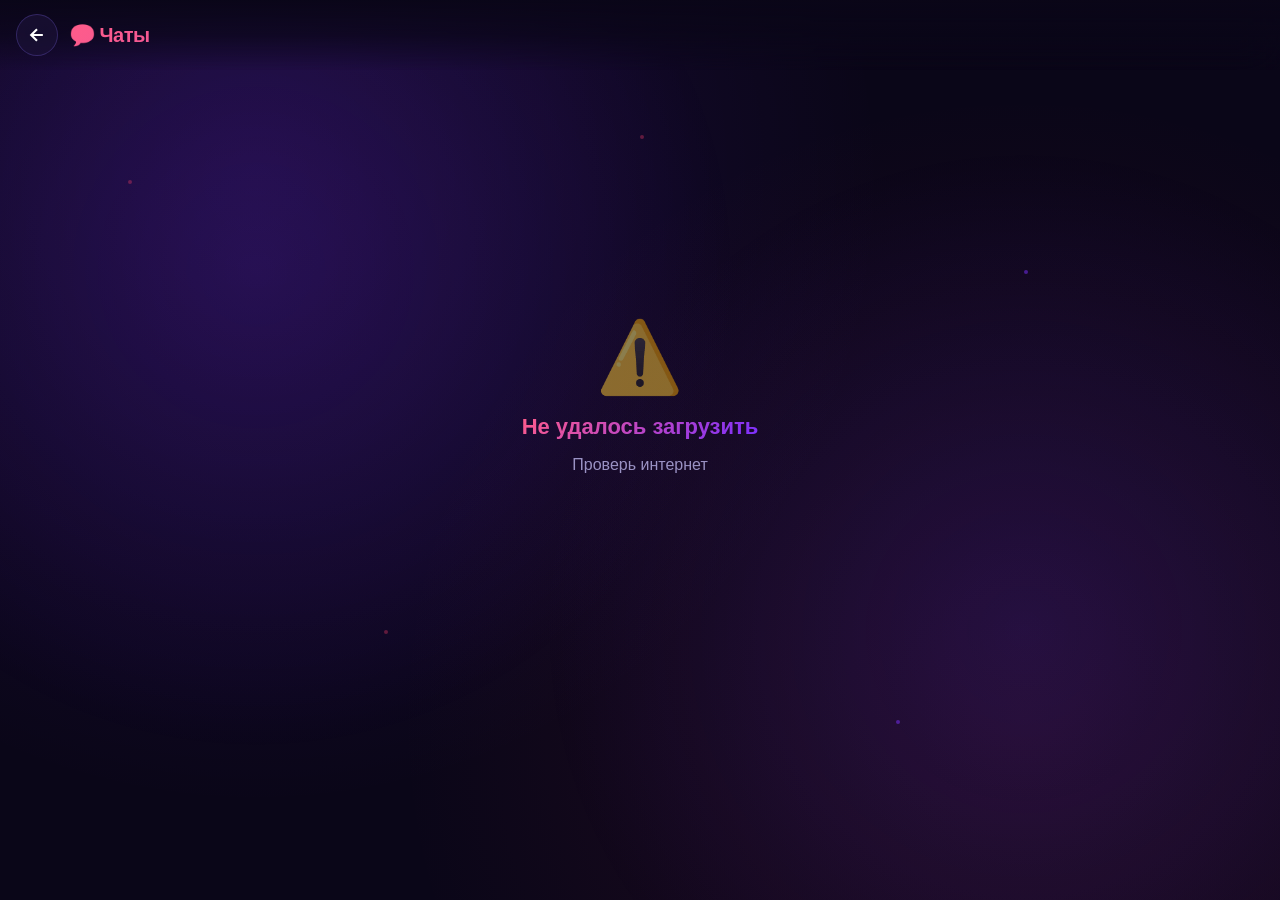
==== chats.html @ b881b9ac "Update chats.html" ====
<!DOCTYPE html>
<html lang="ru">
<head>
    <meta charset="UTF-8">
    <meta name="viewport" content="width=device-width, initial-scale=1.0, maximum-scale=1.0, user-scalable=no">
    <meta name="theme-color" content="#0a0618">
    <meta http-equiv="Cache-Control" content="no-cache, no-store, must-revalidate">
    <title>Ember — Чаты</title>
    <script src="https://telegram.org/js/telegram-web-app.js"></script>
    <link rel="stylesheet" href="style.css">
    <style>
        * { box-sizing: border-box; }
        html, body { padding: 0; margin: 0; overflow: hidden; height: 100%; }
        body {
            font-family: -apple-system, BlinkMacSystemFont, 'SF Pro Display', 'Segoe UI', sans-serif;
            background: radial-gradient(circle at 20% 20%, rgba(123, 47, 255, 0.15), transparent 50%),
                        radial-gradient(circle at 80% 80%, rgba(217, 56, 94, 0.12), transparent 50%),
                        #0a0618;
            color: #fff;
        }
        .bg-particles { position: fixed; inset: 0; pointer-events: none; z-index: 0; overflow: hidden; }
        .bg-particles span {
            position: absolute; width: 4px; height: 4px; border-radius: 50%;
            background: rgba(217, 56, 94, 0.4);
            animation: floatParticle 15s infinite ease-in-out;
        }
        .bg-particles span:nth-child(1) { left: 10%; top: 20%; }
        .bg-particles span:nth-child(2) { left: 80%; top: 30%; animation-delay: 3s; background: rgba(123, 47, 255, 0.5); }
        .bg-particles span:nth-child(3) { left: 30%; top: 70%; animation-delay: 6s; }
        .bg-particles span:nth-child(4) { left: 70%; top: 80%; animation-delay: 9s; background: rgba(123, 47, 255, 0.5); }
        .bg-particles span:nth-child(5) { left: 50%; top: 15%; animation-delay: 12s; }
        @keyframes floatParticle {
            0%, 100% { transform: translate(0, 0) scale(1); opacity: 0.3; }
            50% { transform: translate(30px, -40px) scale(1.5); opacity: 0.8; }
        }
        .chat-header {
            position: fixed; top: 0; left: 0; right: 0;
            padding: 14px 16px;
            background: linear-gradient(180deg, rgba(10,6,24,0.98), rgba(10,6,24,0.7), transparent);
            backdrop-filter: blur(20px);
            z-index: 10; display: flex; align-items: center; gap: 12px; min-height: 66px;
        }
        .chat-back {
            width: 42px; height: 42px; border-radius: 50%;
            background: rgba(30, 20, 60, 0.6);
            backdrop-filter: blur(20px);
            border: 1px solid rgba(120, 100, 220, 0.3);
            display: flex; align-items: center; justify-content: center;
            cursor: pointer; color: #fff; flex-shrink: 0;
            transition: all 0.3s cubic-bezier(0.4, 0, 0.2, 1);
        }
        .chat-back:hover {
            transform: scale(1.1);
            background: rgba(45, 30, 85, 0.8);
            border-color: rgba(217, 56, 94, 0.6);
            box-shadow: 0 0 20px rgba(217, 56, 94, 0.4);
        }
        .chat-back svg { width: 20px; height: 20px; stroke: #fff; stroke-width: 2.5; fill: none; }
        .chat-title {
            font-size: 20px; font-weight: 800; letter-spacing: -0.5px; flex: 1;
            background: linear-gradient(135deg, #ff5c8a, #7b2fff, #a855f7);
            background-size: 200% 200%;
            -webkit-background-clip: text; -webkit-text-fill-color: transparent; background-clip: text;
            animation: gradientShift 3s ease infinite;
        }
        @keyframes gradientShift {
            0%, 100% { background-position: 0% 50%; }
            50% { background-position: 100% 50%; }
        }
        .partner-info { display: flex; align-items: center; gap: 10px; flex: 1; min-width: 0; }
        .partner-avatar {
            width: 40px; height: 40px; border-radius: 50%; object-fit: cover;
            border: 2px solid rgba(217, 56, 94, 0.6);
            box-shadow: 0 0 15px rgba(217, 56, 94, 0.4); flex-shrink: 0;
        }
        .partner-name { font-size: 16px; font-weight: 700; color: #fff; white-space: nowrap; overflow: hidden; text-overflow: ellipsis; }
        .partner-status { font-size: 12px; color: #4a90e2; margin-top: 2px; }
        .chats-list { padding-top: 80px; padding-bottom: 20px; height: 100vh; overflow-y: auto; z-index: 1; position: relative; }
        .chats-list::-webkit-scrollbar { width: 4px; }
        .chats-list::-webkit-scrollbar-thumb { background: rgba(120, 100, 220, 0.3); border-radius: 4px; }
        .chat-item {
            display: flex; align-items: center; gap: 14px;
            padding: 14px 20px; cursor: pointer;
            transition: all 0.3s cubic-bezier(0.4, 0, 0.2, 1);
            border-bottom: 1px solid rgba(120, 100, 220, 0.08);
            animation: itemEnter 0.4s cubic-bezier(0.4, 0, 0.2, 1) backwards;
        }
        .chat-item:nth-child(1) { animation-delay: 0.05s; }
        .chat-item:nth-child(2) { animation-delay: 0.1s; }
        .chat-item:nth-child(3) { animation-delay: 0.15s; }
        @keyframes itemEnter {
            from { opacity: 0; transform: translateX(-20px); }
            to { opacity: 1; transform: translateX(0); }
        }
        .chat-item:hover {
            background: linear-gradient(90deg, rgba(45, 30, 85, 0.5), rgba(45, 30, 85, 0.2));
            transform: translateX(4px);
        }
        .chat-avatar-wrapper { position: relative; flex-shrink: 0; }
        .chat-avatar {
            width: 58px; height: 58px; border-radius: 50%; object-fit: cover;
            border: 2px solid rgba(217, 56, 94, 0.5);
            box-shadow: 0 0 15px rgba(217, 56, 94, 0.3);
            transition: transform 0.3s;
        }
        .chat-item:hover .chat-avatar {
            transform: scale(1.05);
            box-shadow: 0 0 25px rgba(217, 56, 94, 0.6);
        }
        .online-dot {
            position: absolute; bottom: 2px; right: 2px;
            width: 14px; height: 14px; background: #4ade80; border-radius: 50%;
            border: 2px solid #0a0618;
            box-shadow: 0 0 10px rgba(74, 222, 128, 0.8);
        }
        .chat-info { flex: 1; min-width: 0; }
        .chat-name {
            font-size: 16px; font-weight: 700; color: #fff; margin-bottom: 4px;
            white-space: nowrap; overflow: hidden; text-overflow: ellipsis;
        }
        .chat-preview { font-size: 13px; color: #9a92c4; white-space: nowrap; overflow: hidden; text-overflow: ellipsis; }
        .chat-preview.new { color: #ff5c8a; font-weight: 600; }
        .chat-meta { display: flex; flex-direction: column; align-items: flex-end; gap: 6px; flex-shrink: 0; }
        .chat-badge {
            background: linear-gradient(135deg, #d9385e, #a02040);
            color: #fff; border-radius: 12px; padding: 3px 9px;
            font-size: 12px; font-weight: 700; min-width: 24px; text-align: center;
            box-shadow: 0 2px 10px rgba(217, 56, 94, 0.6);
            animation: badgePulse 2s ease-in-out infinite;
        }
        @keyframes badgePulse {
            0%, 100% { box-shadow: 0 2px 10px rgba(217, 56, 94, 0.6); }
            50% { box-shadow: 0 2px 20px rgba(217, 56, 94, 1), 0 0 30px rgba(217, 56, 94, 0.5); }
        }
        .messages {
            position: fixed; top: 70px; bottom: 80px; left: 0; right: 0;
            overflow-y: auto; padding: 16px 20px;
            display: flex; flex-direction: column; gap: 8px; z-index: 1;
        }
        .messages::-webkit-scrollbar { width: 4px; }
        .messages::-webkit-scrollbar-thumb { background: rgba(120, 100, 220, 0.3); border-radius: 4px; }
        .message {
            max-width: 78%; padding: 11px 15px;
            border-radius: 18px; font-size: 15px; line-height: 1.45;
            word-wrap: break-word;
            animation: msgIn 0.3s cubic-bezier(0.4, 0, 0.2, 1);
            position: relative;
        }
        @keyframes msgIn {
            from { opacity: 0; transform: translateY(10px) scale(0.95); }
            to { opacity: 1; transform: translateY(0) scale(1); }
        }
        .message.me {
            align-self: flex-end;
            background: linear-gradient(135deg, #7b2fff, #d9385e);
            color: #fff; border-bottom-right-radius: 4px;
            box-shadow: 0 4px 15px rgba(123, 47, 255, 0.4);
        }
        .message.them {
            align-self: flex-start;
            background: rgba(30, 20, 60, 0.75);
            backdrop-filter: blur(10px);
            border: 1px solid rgba(120, 100, 220, 0.3);
            color: #fff; border-bottom-left-radius: 4px;
        }
        .message-time { font-size: 10px; opacity: 0.6; margin-top: 4px; text-align: right; }
        .input-bar {
            position: fixed; bottom: 0; left: 0; right: 0;
            padding: 12px 16px;
            padding-bottom: calc(12px + env(safe-area-inset-bottom));
            background: linear-gradient(180deg, transparent, rgba(10, 6, 24, 0.95) 20%);
            backdrop-filter: blur(20px);
            display: flex; gap: 10px; align-items: center; z-index: 10;
        }
        .input-bar input {
            flex: 1;
            background: rgba(30, 20, 60, 0.75);
            backdrop-filter: blur(20px);
            border: 1.5px solid rgba(120, 100, 220, 0.3);
            border-radius: 24px; padding: 13px 18px;
            color: #fff; font-size: 15px; font-family: inherit; outline: none;
            transition: all 0.3s;
        }
        .input-bar input:focus {
            border-color: #d9385e;
            background: rgba(45, 30, 85, 0.85);
            box-shadow: 0 0 0 4px rgba(217, 56, 94, 0.15), 0 0 25px rgba(123, 47, 255, 0.3);
        }
        .input-bar input::placeholder { color: #5a5580; }
        .send-btn {
            width: 48px; height: 48px; border-radius: 50%; border: none;
            background: linear-gradient(135deg, #7b2fff, #d9385e);
            color: #fff; font-size: 20px; cursor: pointer;
            display: flex; align-items: center; justify-content: center;
            box-shadow: 0 6px 20px rgba(123, 47, 255, 0.5);
            flex-shrink: 0;
            transition: all 0.2s cubic-bezier(0.4, 0, 0.2, 1);
            position: relative; overflow: hidden;
        }
        .send-btn::before {
            content: ''; position: absolute; inset: 0;
            background: linear-gradient(135deg, transparent, rgba(255,255,255,0.3), transparent);
            transform: translateX(-100%); transition: transform 0.5s;
        }
        .send-btn:hover::before { transform: translateX(100%); }
        .send-btn:hover { transform: scale(1.05); box-shadow: 0 8px 30px rgba(123, 47, 255, 0.7); }
        .send-btn:active { transform: scale(0.9); }
        .send-btn svg { width: 20px; height: 20px; fill: #fff; position: relative; z-index: 1; }
        .empty-chats {
            display: flex; flex-direction: column; align-items: center; justify-content: center;
            height: 70vh; color: #9a92c4; text-align: center; padding: 40px; gap: 16px;
            animation: fadeIn 0.5s;
        }
        @keyframes fadeIn { from { opacity: 0; } to { opacity: 1; } }
        .empty-chats-icon {
            font-size: 70px; opacity: 0.5;
            animation: pulseSlow 2s ease-in-out infinite;
        }
        @keyframes pulseSlow {
            0%, 100% { transform: scale(1); }
            50% { transform: scale(1.1); }
        }
        .empty-chats-title {
            font-size: 22px; color: #fff; font-weight: 700;
            background: linear-gradient(135deg, #ff5c8a, #7b2fff);
            -webkit-background-clip: text; -webkit-text-fill-color: transparent; background-clip: text;
        }
        .empty-chats-btn {
            margin-top: 16px; padding: 14px 28px;
            border: none; border-radius: 14px;
            background: linear-gradient(135deg, #7b2fff, #d9385e);
            color: #fff; font-size: 15px; font-weight: 600;
            font-family: inherit; cursor: pointer;
            box-shadow: 0 6px 25px rgba(123, 47, 255, 0.5);
            transition: all 0.3s;
        }
        .empty-chats-btn:hover { transform: translateY(-2px); box-shadow: 0 10px 35px rgba(123, 47, 255, 0.7); }
        .view { display: none; }
        .view.active { display: block; }
        .loading-chats {
            display: flex; flex-direction: column; align-items: center; justify-content: center;
            padding: 80px 20px; gap: 16px; color: #9a92c4;
        }
        .loading-spinner {
            width: 40px; height: 40px;
            border: 3px solid rgba(120, 100, 220, 0.2);
            border-top-color: #d9385e; border-radius: 50%;
            animation: spin 1s linear infinite;
        }
        @keyframes spin { to { transform: rotate(360deg); } }
    </style>
</head>
<body>

    <div class="bg-particles">
        <span></span><span></span><span></span><span></span><span></span>
    </div>

    <!-- ВИД 1: Список чатов -->
    <div class="view active" id="view-list">
        <div class="chat-header">
            <div class="chat-back" onclick="goBack()">
                <svg viewBox="0 0 24 24"><path d="M19 12H5M12 19l-7-7 7-7"/></svg>
            </div>
            <div class="chat-title">💬 Чаты</div>
        </div>
        <div class="chats-list" id="chatsList">
            <div class="loading-chats">
                <div class="loading-spinner"></div>
                <div>Загрузка...</div>
            </div>
        </div>
    </div>

    <!-- ВИД 2: Открытый чат -->
    <div class="view" id="view-chat">
        <div class="chat-header">
            <div class="chat-back" onclick="closeChat()">
                <svg viewBox="0 0 24 24"><path d="M19 12H5M12 19l-7-7 7-7"/></svg>
            </div>
            <div class="partner-info">
                <img id="partnerAvatar" class="partner-avatar" src="images/girl.png" alt="">
                <div style="min-width:0;">
                    <div class="partner-name" id="partnerName">Чат</div>
                    <div class="partner-status">в сети</div>
                </div>
            </div>
        </div>

        <div class="messages" id="messages"></div>

        <div class="input-bar">
            <input type="text" id="messageInput" placeholder="Сообщение..." autocomplete="off" onkeydown="if(event.key==='Enter')sendMessage()">
            <button class="send-btn" onclick="sendMessage()">
                <svg viewBox="0 0 24 24"><path d="M2.01 21L23 12 2.01 3 2 10l15 2-15 2z"/></svg>
            </button>
        </div>
    </div>

    <script>
        const API_URL = "https://backend-2tcl.onrender.com";
        let myId = null;
        let currentPartner = null;
        let pollInterval = null;

        function getTelegramId() {
            if (window.Telegram && window.Telegram.WebApp && window.Telegram.WebApp.initDataUnsafe) {
                const user = window.Telegram.WebApp.initDataUnsafe.user;
                if (user) return String(user.id);
            }
            let id = localStorage.getItem("emberTgId");
            if (!id) {
                id = "test_" + Math.random().toString(36).substr(2, 9);
                localStorage.setItem("emberTgId", id);
            }
            return id;
        }

        myId = getTelegramId();

        async function loadChatsList() {
            try {
                const res = await fetch(API_URL + "/api/matches?telegram_id=" + myId);
                const matches = await res.json();

                let unread = {};
                try {
                    const unreadRes = await fetch(API_URL + "/api/messages/unread?telegram_id=" + myId);
                    const unreadData = await unreadRes.json();
                    unreadData.forEach(u => unread[u.from_user] = u.count);
                } catch (e) { console.warn("Ошибка unread", e); }

                const list = document.getElementById("chatsList");

                if (!matches || matches.length === 0) {
                    list.innerHTML = `
                        <div class="empty-chats">
                            <div class="empty-chats-icon">💔</div>
                            <div class="empty-chats-title">Пока нет мэтчей</div>
                            <div>Открой Ember и найди кого-то!</div>
                            <button class="empty-chats-btn" onclick="location.href='feed.html'">🔥 Открыть ленту</button>
                        </div>
                    `;
                    return;
                }

                list.innerHTML = matches.map(m => {
                    const badge = unread[m.telegram_id] ? `<div class="chat-badge">${unread[m.telegram_id]}</div>` : "";
                    const previewClass = unread[m.telegram_id] ? "chat-preview new" : "chat-preview";
                    const previewText = unread[m.telegram_id] ? "Новое сообщение..." : "Нажми, чтобы открыть чат";
                    return `
                        <div class="chat-item" onclick="openChat('${m.telegram_id}', '${m.name}', '${m.age}', '${m.photo || ''}')">
                            <div class="chat-avatar-wrapper">
                                <img src="${m.photo || 'images/girl.png'}" class="chat-avatar" onerror="this.src='images/girl.png'">
                                <div class="online-dot"></div>
                            </div>
                            <div class="chat-info">
                                <div class="chat-name">${m.name}, ${m.age}</div>
                                <div class="${previewClass}">${previewText}</div>
                            </div>
                            <div class="chat-meta">${badge}</div>
                        </div>
                    `;
                }).join("");
            } catch (e) {
                console.error("Ошибка загрузки:", e);
                document.getElementById("chatsList").innerHTML = `
                    <div class="empty-chats">
                        <div class="empty-chats-icon">⚠️</div>
                        <div class="empty-chats-title">Не удалось загрузить</div>
                        <div>Проверь интернет</div>
                    </div>
                `;
            }
        }

        function openChat(partnerId, partnerName, partnerAge, partnerPhoto) {
            currentPartner = { id: partnerId, name: partnerName, age: partnerAge };
            document.getElementById("partnerName").innerText = `${partnerName}, ${partnerAge}`;
            document.getElementById("partnerAvatar").src = partnerPhoto || "images/girl.png";

            document.getElementById("view-list").classList.remove("active");
            document.getElementById("view-chat").classList.add("active");
            document.getElementById("messages").innerHTML = "";
            loadMessages();

            if (pollInterval) clearInterval(pollInterval);
            pollInterval = setInterval(loadMessages, 3000);
        }

        function closeChat() {
            if (pollInterval) clearInterval(pollInterval);
            currentPartner = null;
            document.getElementById("view-chat").classList.remove("active");
            document.getElementById("view-list").classList.add("active");
            loadChatsList();
        }

        function goBack() {
            window.location.href = "feed.html";
        }

        async function loadMessages() {
            if (!currentPartner) return;
            try {
                const res = await fetch(`${API_URL}/api/messages?user1=${myId}&user2=${currentPartner.id}`);
                const messages = await res.json();
                const container = document.getElementById("messages");
                const wasAtBottom = container.scrollHeight - container.scrollTop - container.clientHeight < 100;

                container.innerHTML = messages.map(m => {
                    const isMe = String(m.from_user) === String(myId);
                    const time = new Date(m.created_at).toLocaleTimeString("ru-RU", { hour: "2-digit", minute: "2-digit" });
                    return `
                        <div class="message ${isMe ? "me" : "them"}">
                            ${escapeHtml(m.text)}
                            <div class="message-time">${time}</div>
                        </div>
                    `;
                }).join("");

                if (wasAtBottom || messages.length <= 1) container.scrollTop = container.scrollHeight;
            } catch (e) { console.error("Ошибка загрузки:", e); }
        }

        async function sendMessage() {
            const input = document.getElementById("messageInput");
            const text = input.value.trim();
            if (!text || !currentPartner) return;
            input.value = "";

            const container = document.getElementById("messages");
            const time = new Date().toLocaleTimeString("ru-RU", { hour: "2-digit", minute: "2-digit" });
            container.insertAdjacentHTML("beforeend", `
                <div class="message me">
                    ${escapeHtml(text)}
                    <div class="message-time">${time}</div>
                </div>
            `);
            container.scrollTop = container.scrollHeight;

            try {
                await fetch(API_URL + "/api/messages", {
                    method: "POST",
                    headers: { "Content-Type": "application/json" },
                    body: JSON.stringify({ from_user: myId, to_user: currentPartner.id, text })
                });
                if (navigator.vibrate) navigator.vibrate(10);
            } catch (e) { console.error("Ошибка:", e); }
        }

        function escapeHtml(text) {
            const div = document.createElement("div");
            div.textContent = text;
            return div.innerHTML;
        }

        const urlParams = new URLSearchParams(window.location.search);
        const openId = urlParams.get("open");

        loadChatsList().then(() => {
            if (openId) {
                setTimeout(async () => {
                    try {
                        const res = await fetch(API_URL + "/api/matches?telegram_id=" + myId);
                        const matches = await res.json();
                        const partner = matches.find(m => String(m.telegram_id) === String(openId));
                        if (partner) openChat(partner.telegram_id, partner.name, partner.age, partner.photo);
                    } catch (e) { console.warn(e); }
                }, 300);
            }
        });
    </script>
</body>
</html>
---- style.css ----
* { margin: 0; padding: 0; box-sizing: border-box; -webkit-tap-highlight-color: transparent; }

:root {
    --bg: #0a0618;
    --card: rgba(30, 20, 60, 0.55);
    --card-hover: rgba(45, 30, 85, 0.7);
    --border: rgba(120, 100, 220, 0.3);
    --text: #ffffff;
    --muted: #9a92c4;
    --accent: #d9385e;
    --accent-light: #ff5c8a;
    --accent-dark: #a02040;
    --blue: #4a90e2;
    --green: #a4d165;
    --purple: #7b2fff;
    --violet: #4a2bff;
}

html, body {
    height: 100%;
    overflow-x: hidden;
}

body {
    font-family: -apple-system, BlinkMacSystemFont, 'SF Pro Display', 'Segoe UI', sans-serif;
    color: var(--text);
    display: flex;
    justify-content: center;
    align-items: center;
    min-height: 100vh;
    padding: 20px;
    background: #0a0618;
    background-image:
        radial-gradient(circle at 15% 15%, rgba(123, 47, 255, 0.45), transparent 45%),
        radial-gradient(circle at 85% 20%, rgba(74, 43, 255, 0.4), transparent 45%),
        radial-gradient(circle at 50% 85%, rgba(217, 56, 94, 0.35), transparent 50%),
        radial-gradient(circle at 80% 90%, rgba(100, 60, 255, 0.3), transparent 45%),
        linear-gradient(135deg, #0a0618 0%, #150a2e 50%, #0a0618 100%);
    background-attachment: fixed;
    background-size: cover;
    position: relative;
}

body::before {
    content: '';
    position: fixed;
    inset: 0;
    background:
        radial-gradient(circle at 20% 30%, rgba(123, 47, 255, 0.15), transparent 40%),
        radial-gradient(circle at 80% 70%, rgba(74, 43, 255, 0.15), transparent 40%);
    pointer-events: none;
    z-index: 0;
    animation: bgShift 20s ease-in-out infinite alternate;
}

@keyframes bgShift {
    0% { transform: scale(1) translate(0, 0); }
    100% { transform: scale(1.15) translate(-2%, -2%); }
}

/* Прогресс-бар */
.progress {
    position: fixed;
    top: 0; left: 0; right: 0;
    height: 3px;
    background: rgba(255, 255, 255, 0.05);
    z-index: 100;
}

.progress-bar {
    height: 100%;
    background: linear-gradient(90deg, var(--purple), var(--violet), var(--accent-light));
    width: 16%;
    transition: width 0.4s cubic-bezier(0.4, 0, 0.2, 1);
    box-shadow: 0 0 12px var(--purple), 0 0 20px rgba(123, 47, 255, 0.6);
}

/* Мини-логотип в углу (увеличенный) */
.brand-mini {
    position: fixed;
    top: 16px;
    left: 16px;
    width: 80px;
    height: 80px;
    border-radius: 50%;
    object-fit: cover;
    border: 3px solid rgba(217, 56, 94, 0.6);
    box-shadow:
        0 0 0 6px rgba(217, 56, 94, 0.15),
        0 0 30px rgba(217, 56, 94, 0.6),
        0 0 60px rgba(123, 47, 255, 0.4),
        inset 0 0 15px rgba(217, 56, 94, 0.25);
    z-index: 50;
    background: var(--card);
    backdrop-filter: blur(10px);
    -webkit-backdrop-filter: blur(10px);
    animation: glowMini 3s ease-in-out infinite;
    transition: transform 0.3s;
}

.brand-mini:hover {
    transform: scale(1.1) rotate(5deg);
}

@keyframes glowMini {
    0%, 100% {
        box-shadow:
            0 0 0 6px rgba(217, 56, 94, 0.15),
            0 0 30px rgba(217, 56, 94, 0.6),
            0 0 60px rgba(123, 47, 255, 0.4),
            inset 0 0 15px rgba(217, 56, 94, 0.25);
    }
    50% {
        box-shadow:
            0 0 0 8px rgba(217, 56, 94, 0.25),
            0 0 40px rgba(217, 56, 94, 0.9),
            0 0 80px rgba(123, 47, 255, 0.6),
            inset 0 0 20px rgba(217, 56, 94, 0.4);
    }
}

/* Основной контейнер */
.app {
    width: 100%;
    max-width: 420px;
    position: relative;
    z-index: 1;
}

/* Экраны */
.screen {
    display: none;
    width: 100%;
    animation: slideIn 0.4s cubic-bezier(0.4, 0, 0.2, 1);
}

.screen.active {
    display: block;
}

@keyframes slideIn {
    from { opacity: 0; transform: translateX(20px); }
    to { opacity: 1; transform: translateX(0); }
}

/* Круглый аватар */
.avatar-wrapper {
    display: flex;
    justify-content: center;
    margin-bottom: 24px;
    margin-top: 30px;
    position: relative;
}

.avatar {
    width: 180px;
    height: 180px;
    border-radius: 50%;
    object-fit: cover;
    object-position: center top;
    background: linear-gradient(135deg, var(--accent), var(--purple));
    border: 3px solid rgba(217, 56, 94, 0.6);
    box-shadow:
        0 0 0 8px rgba(217, 56, 94, 0.12),
        0 0 30px rgba(217, 56, 94, 0.6),
        0 0 60px rgba(123, 47, 255, 0.5),
        0 15px 50px rgba(217, 56, 94, 0.4),
        inset 0 0 20px rgba(217, 56, 94, 0.3);
    animation: float 4s ease-in-out infinite, glowAvatar 3s ease-in-out infinite;
    position: relative;
    z-index: 2;
    transition: transform 0.3s;
}

.avatar:hover {
    transform: scale(1.05);
}

@keyframes float {
    0%, 100% { transform: translateY(0); }
    50% { transform: translateY(-10px); }
}

@keyframes glowAvatar {
    0%, 100% {
        box-shadow:
            0 0 0 8px rgba(217, 56, 94, 0.12),
            0 0 30px rgba(217, 56, 94, 0.6),
            0 0 60px rgba(123, 47, 255, 0.5),
            0 15px 50px rgba(217, 56, 94, 0.4),
            inset 0 0 20px rgba(217, 56, 94, 0.3);
    }
    50% {
        box-shadow:
            0 0 0 12px rgba(217, 56, 94, 0.18),
            0 0 40px rgba(217, 56, 94, 0.9),
            0 0 80px rgba(123, 47, 255, 0.7),
            0 20px 60px rgba(217, 56, 94, 0.6),
            inset 0 0 25px rgba(217, 56, 94, 0.5);
    }
}

.avatar-wrapper::before {
    content: '';
    position: absolute;
    top: 50%;
    left: 50%;
    transform: translate(-50%, -50%);
    width: 220px;
    height: 220px;
    border-radius: 50%;
    background: radial-gradient(circle, rgba(123, 47, 255, 0.4) 0%, rgba(217, 56, 94, 0.2) 40%, transparent 70%);
    filter: blur(20px);
    animation: pulseOrb 3s ease-in-out infinite;
    z-index: 1;
    pointer-events: none;
}

@keyframes pulseOrb {
    0%, 100% { transform: translate(-50%, -50%) scale(1); opacity: 0.6; }
    50% { transform: translate(-50%, -50%) scale(1.15); opacity: 1; }
}

/* Заголовки */
h1 {
    font-size: 26px;
    font-weight: 700;
    text-align: center;
    margin-bottom: 8px;
    letter-spacing: -0.5px;
}

.subtitle {
    text-align: center;
    color: var(--muted);
    font-size: 14px;
    margin-bottom: 28px;
}

label {
    display: block;
    font-size: 11px;
    color: var(--muted);
    text-transform: uppercase;
    margin: 18px 0 8px;
    letter-spacing: 1px;
    font-weight: 600;
}

/* Поля ввода — стекло */
input[type="text"], textarea {
    width: 100%;
    background: rgba(30, 20, 60, 0.55);
    backdrop-filter: blur(20px);
    -webkit-backdrop-filter: blur(20px);
    border: 1.5px solid rgba(120, 100, 220, 0.3);
    border-radius: 14px;
    padding: 16px 18px;
    color: var(--text);
    font-size: 16px;
    font-family: inherit;
    outline: none;
    transition: all 0.2s;
    resize: vertical;
}

input[type="text"]::placeholder, textarea::placeholder {
    color: #6a6288;
}

input[type="text"]:focus, textarea:focus {
    border-color: var(--accent);
    background: rgba(45, 30, 85, 0.7);
    box-shadow: 0 0 0 4px rgba(217, 56, 94, 0.15), 0 0 30px rgba(123, 47, 255, 0.3);
}

@keyframes shake {
    0%, 100% { transform: translateX(0); }
    25% { transform: translateX(-6px); }
    75% { transform: translateX(6px); }
}

.shake { animation: shake 0.3s; }

.hint {
    font-size: 12px;
    color: #6a6288;
    margin-top: 8px;
    padding-left: 4px;
}

.hint-box {
    background: rgba(123, 47, 255, 0.12);
    backdrop-filter: blur(15px);
    -webkit-backdrop-filter: blur(15px);
    border: 1px solid rgba(150, 120, 255, 0.3);
    border-radius: 14px;
    padding: 14px 16px;
    font-size: 13px;
    color: #d8cfff;
    margin-top: 16px;
    display: flex;
    gap: 10px;
    align-items: flex-start;
    line-height: 1.5;
}

.hint-icon {
    font-size: 18px;
    flex-shrink: 0;
}

.hint-box b {
    color: var(--accent-light);
}

/* Кнопки */
.btn-next, .btn-skip, .btn-back {
    border: none;
    border-radius: 14px;
    padding: 17px;
    font-size: 16px;
    font-weight: 600;
    cursor: pointer;
    transition: all 0.2s;
    font-family: inherit;
}

.btn-next {
    flex: 1;
    background: linear-gradient(135deg, var(--purple), var(--accent));
    color: #fff;
    box-shadow: 0 4px 25px rgba(123, 47, 255, 0.5), 0 0 40px rgba(217, 56, 94, 0.3);
    position: relative;
    overflow: hidden;
}

.btn-next::before {
    content: '';
    position: absolute;
    inset: 0;
    background: linear-gradient(135deg, transparent, rgba(255,255,255,0.15), transparent);
    transform: translateX(-100%);
    transition: transform 0.6s;
}

.btn-next:hover::before {
    transform: translateX(100%);
}

.btn-next:hover, .btn-next:active {
    transform: translateY(-2px);
    box-shadow: 0 6px 30px rgba(123, 47, 255, 0.7), 0 0 50px rgba(217, 56, 94, 0.5);
}

.btn-back {
    width: 56px;
    background: rgba(30, 20, 60, 0.55);
    backdrop-filter: blur(20px);
    -webkit-backdrop-filter: blur(20px);
    color: #fff;
    border: 1.5px solid rgba(120, 100, 220, 0.3);
    font-size: 20px;
}

.btn-back:hover {
    background: rgba(45, 30, 85, 0.7);
    border-color: var(--accent);
}

.btn-skip {
    width: 100%;
    background: transparent;
    color: var(--muted);
    margin-top: 10px;
    font-size: 14px;
}

.btn-skip:hover {
    color: #fff;
}

.btn-row {
    display: flex;
    gap: 10px;
    margin-top: 20px;
    align-items: center;
}

.btn-row .btn-next {
    margin-top: 0;
}

/* Языки со стеклом */
.lang-grid {
    display: grid;
    grid-template-columns: 1fr 1fr;
    gap: 10px;
    margin-bottom: 20px;
}

.lang-btn {
    background: rgba(30, 20, 60, 0.55);
    backdrop-filter: blur(20px);
    -webkit-backdrop-filter: blur(20px);
    border: 1.5px solid rgba(120, 100, 220, 0.3);
    border-radius: 14px;
    padding: 16px 12px;
    color: #fff;
    font-size: 14px;
    font-weight: 500;
    cursor: pointer;
    transition: all 0.25s;
    font-family: inherit;
    display: flex;
    align-items: center;
    gap: 10px;
    justify-content: center;
}

.lang-btn .flag-img {
    width: 26px;
    height: 18px;
    border-radius: 3px;
    object-fit: cover;
    box-shadow: 0 2px 6px rgba(0,0,0,0.4);
    flex-shrink: 0;
}

.lang-btn:hover {
    background: rgba(45, 30, 85, 0.7);
    border-color: rgba(150, 120, 255, 0.5);
    transform: translateY(-1px);
}

.lang-btn.active {
    background: linear-gradient(135deg, rgba(217, 56, 94, 0.3), rgba(123, 47, 255, 0.25));
    border-color: var(--accent);
    box-shadow: 0 0 0 3px rgba(217, 56, 94, 0.15), 0 0 25px rgba(123, 47, 255, 0.4);
}

/* Карточки выбора — стекло */
.choice {
    background: rgba(30, 20, 60, 0.55);
    backdrop-filter: blur(20px);
    -webkit-backdrop-filter: blur(20px);
    border: 1.5px solid rgba(120, 100, 220, 0.3);
    border-radius: 14px;
    padding: 16px 18px;
    margin-bottom: 8px;
    cursor: pointer;
    display: flex;
    align-items: center;
    gap: 14px;
    font-size: 15px;
    font-weight: 500;
    transition: all 0.25s;
}

.choice:hover {
    background: rgba(45, 30, 85, 0.7);
    border-color: rgba(150, 120, 255, 0.5);
    transform: translateY(-1px);
}

.choice.selected {
    border-color: var(--accent);
    background: linear-gradient(135deg, rgba(217, 56, 94, 0.25), rgba(123, 47, 255, 0.2));
    box-shadow: 0 0 0 4px rgba(217, 56, 94, 0.12), 0 0 30px rgba(123, 47, 255, 0.3);
}

.icon {
    width: 36px;
    height: 36px;
    border-radius: 10px;
    display: flex;
    align-items: center;
    justify-content: center;
    color: #fff;
    flex-shrink: 0;
    font-size: 20px;
    font-weight: 700;
}

.icon.blue { background: var(--blue); }
.icon.pink { background: var(--accent); }
.icon.green { background: var(--green); }

/* Слайдеры — стекло */
.slider-row {
    display: flex;
    align-items: center;
    gap: 15px;
    background: rgba(30, 20, 60, 0.55);
    backdrop-filter: blur(20px);
    -webkit-backdrop-filter: blur(20px);
    border: 1.5px solid rgba(120, 100, 220, 0.3);
    border-radius: 14px;
    padding: 16px 18px;
    margin-bottom: 8px;
    transition: border-color 0.2s;
}

.slider-row:focus-within {
    border-color: var(--accent);
}

.slider-value {
    min-width: 36px;
    text-align: center;
    font-weight: 700;
    font-size: 17px;
    color: var(--accent-light);
}

input[type="range"] {
    flex: 1;
    -webkit-appearance: none;
    appearance: none;
    height: 4px;
    background: rgba(120, 100, 220, 0.3);
    border-radius: 4px;
    outline: none;
}

input[type="range"]::-webkit-slider-thumb {
    -webkit-appearance: none;
    appearance: none;
    width: 22px;
    height: 22px;
    border-radius: 50%;
    background: #fff;
    cursor: pointer;
    box-shadow: 0 2px 8px rgba(0,0,0,0.4), 0 0 15px rgba(217, 56, 94, 0.6);
    border: 3px solid var(--accent);
    transition: transform 0.2s;
}

input[type="range"]::-webkit-slider-thumb:hover {
    transform: scale(1.15);
}

input[type="range"]::-moz-range-thumb {
    width: 22px;
    height: 22px;
    border-radius: 50%;
    background: #fff;
    cursor: pointer;
    border: 3px solid var(--accent);
}

/* Загрузка фото */
.photo-upload {
    margin-top: 10px;
}

.photo-box {
    display: block;
    width: 100%;
    aspect-ratio: 3 / 4;
    max-height: 360px;
    background: rgba(30, 20, 60, 0.55);
    backdrop-filter: blur(20px);
    -webkit-backdrop-filter: blur(20px);
    border: 2px dashed rgba(120, 100, 220, 0.4);
    border-radius: 20px;
    cursor: pointer;
    overflow: hidden;
    position: relative;
    transition: all 0.3s;
}

.photo-box:hover {
    border-color: var(--accent);
    background: rgba(45, 30, 85, 0.7);
    box-shadow: 0 0 30px rgba(123, 47, 255, 0.3);
}

.photo-placeholder {
    position: absolute;
    inset: 0;
    display: flex;
    flex-direction: column;
    align-items: center;
    justify-content: center;
    gap: 10px;
    color: var(--muted);
    font-size: 14px;
    font-weight: 500;
}

.photo-plus {
    font-size: 48px;
    font-weight: 300;
    color: var(--accent-light);
    line-height: 1;
    text-shadow: 0 0 20px rgba(217, 56, 94, 0.6);
}

.photo-preview {
    width: 100%;
    height: 100%;
    object-fit: cover;
    position: absolute;
    inset: 0;
}

/* Результат */
.result-box {
    background: rgba(30, 20, 60, 0.55);
    backdrop-filter: blur(20px);
    -webkit-backdrop-filter: blur(20px);
    border: 1.5px solid rgba(120, 100, 220, 0.3);
    border-radius: 16px;
    padding: 20px;
    margin-top: 20px;
    font-size: 14px;
    line-height: 1.9;
}

.result-box p {
    display: flex;
    justify-content: space-between;
    gap: 10px;
}

.result-box strong {
    color: var(--accent-light);
    font-weight: 600;
}

/* Адаптив */
@media (max-width: 400px) {
    h1 { font-size: 22px; }
    .avatar { width: 150px; height: 150px; }
    .avatar-wrapper::before { width: 180px; height: 180px; }
    .btn-next { padding: 16px; font-size: 15px; }
    .brand-mini { width: 60px; height: 60px; }
}
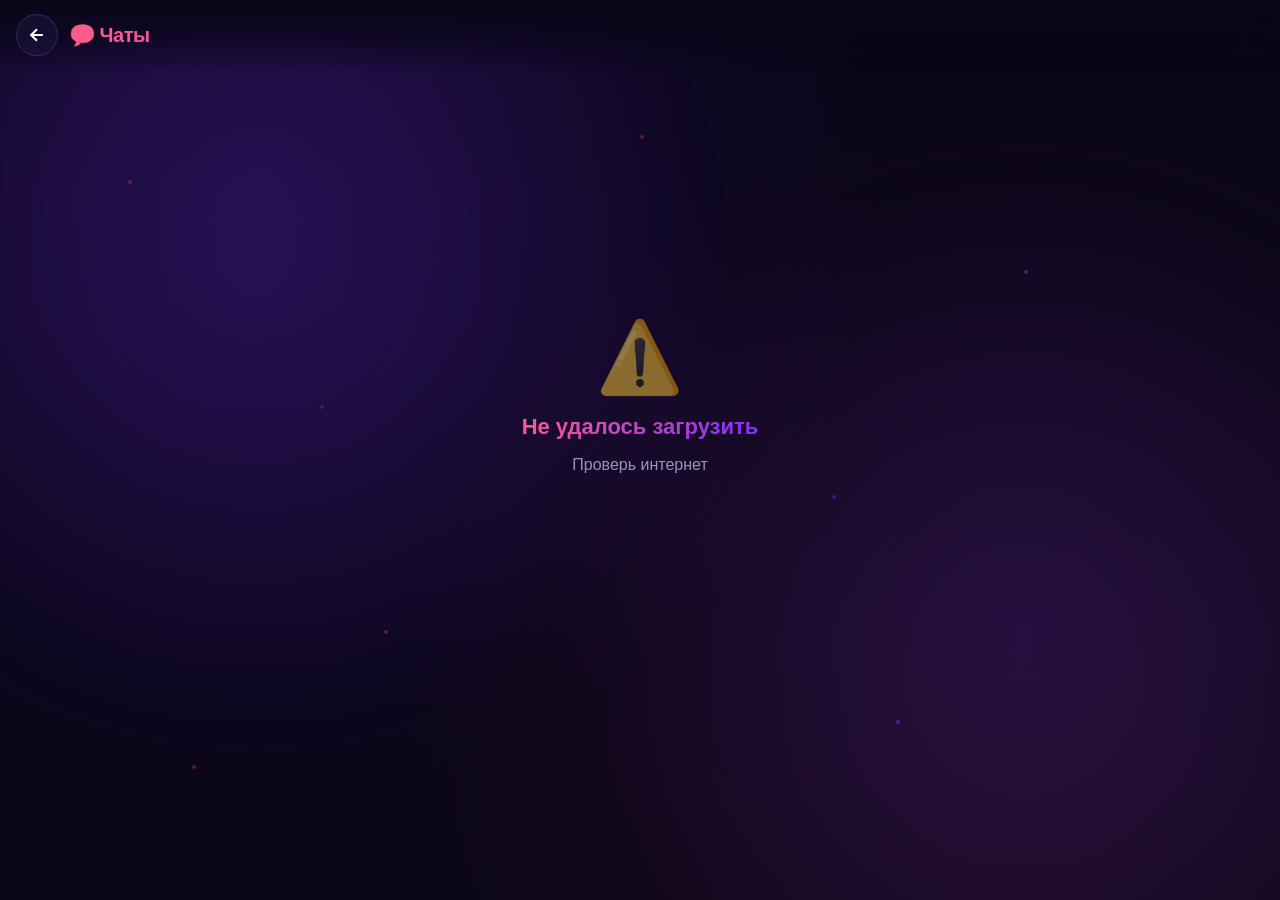
==== commit 00639e1e: "Update chats.html" ====
--- a/chats.html
+++ b/chats.html
@@ -18,6 +18,8 @@
                         #0a0618;
             color: #fff;
         }
+
+        /* Плавающие частицы */
         .bg-particles { position: fixed; inset: 0; pointer-events: none; z-index: 0; overflow: hidden; }
         .bg-particles span {
             position: absolute; width: 4px; height: 4px; border-radius: 50%;
@@ -29,10 +31,16 @@
         .bg-particles span:nth-child(3) { left: 30%; top: 70%; animation-delay: 6s; }
         .bg-particles span:nth-child(4) { left: 70%; top: 80%; animation-delay: 9s; background: rgba(123, 47, 255, 0.5); }
         .bg-particles span:nth-child(5) { left: 50%; top: 15%; animation-delay: 12s; }
+        .bg-particles span:nth-child(6) { left: 25%; top: 45%; animation-delay: 4s; background: rgba(217, 56, 94, 0.3); }
+        .bg-particles span:nth-child(7) { left: 65%; top: 55%; animation-delay: 7s; background: rgba(123, 47, 255, 0.4); }
+        .bg-particles span:nth-child(8) { left: 15%; top: 85%; animation-delay: 10s; }
+
         @keyframes floatParticle {
             0%, 100% { transform: translate(0, 0) scale(1); opacity: 0.3; }
             50% { transform: translate(30px, -40px) scale(1.5); opacity: 0.8; }
         }
+
+        /* Шапка */
         .chat-header {
             position: fixed; top: 0; left: 0; right: 0;
             padding: 14px 16px;
@@ -40,6 +48,7 @@
             backdrop-filter: blur(20px);
             z-index: 10; display: flex; align-items: center; gap: 12px; min-height: 66px;
         }
+
         .chat-back {
             width: 42px; height: 42px; border-radius: 50%;
             background: rgba(30, 20, 60, 0.6);
@@ -56,6 +65,7 @@
             box-shadow: 0 0 20px rgba(217, 56, 94, 0.4);
         }
         .chat-back svg { width: 20px; height: 20px; stroke: #fff; stroke-width: 2.5; fill: none; }
+
         .chat-title {
             font-size: 20px; font-weight: 800; letter-spacing: -0.5px; flex: 1;
             background: linear-gradient(135deg, #ff5c8a, #7b2fff, #a855f7);
@@ -63,10 +73,12 @@
             -webkit-background-clip: text; -webkit-text-fill-color: transparent; background-clip: text;
             animation: gradientShift 3s ease infinite;
         }
+
         @keyframes gradientShift {
             0%, 100% { background-position: 0% 50%; }
             50% { background-position: 100% 50%; }
         }
+
         .partner-info { display: flex; align-items: center; gap: 10px; flex: 1; min-width: 0; }
         .partner-avatar {
             width: 40px; height: 40px; border-radius: 50%; object-fit: cover;
@@ -75,63 +87,170 @@
         }
         .partner-name { font-size: 16px; font-weight: 700; color: #fff; white-space: nowrap; overflow: hidden; text-overflow: ellipsis; }
         .partner-status { font-size: 12px; color: #4a90e2; margin-top: 2px; }
-        .chats-list { padding-top: 80px; padding-bottom: 20px; height: 100vh; overflow-y: auto; z-index: 1; position: relative; }
+
+        /* Список чатов */
+        .chats-list {
+            padding-top: 80px;
+            padding-bottom: 20px;
+            height: 100vh;
+            overflow-y: auto;
+            z-index: 1;
+            position: relative;
+        }
         .chats-list::-webkit-scrollbar { width: 4px; }
         .chats-list::-webkit-scrollbar-thumb { background: rgba(120, 100, 220, 0.3); border-radius: 4px; }
+
+        /* КАРТОЧКА ЧАТА — теперь с рамкой и свечением */
         .chat-item {
-            display: flex; align-items: center; gap: 14px;
-            padding: 14px 20px; cursor: pointer;
+            display: flex;
+            align-items: center;
+            gap: 14px;
+            padding: 14px 18px;
+            margin: 0 16px 12px;
+            cursor: pointer;
             transition: all 0.3s cubic-bezier(0.4, 0, 0.2, 1);
-            border-bottom: 1px solid rgba(120, 100, 220, 0.08);
+            border: 1.5px solid rgba(120, 100, 220, 0.35);
+            border-radius: 20px;
+            background: rgba(30, 20, 60, 0.5);
+            backdrop-filter: blur(20px);
+            -webkit-backdrop-filter: blur(20px);
+            box-shadow:
+                0 4px 20px rgba(0, 0, 0, 0.3),
+                inset 0 1px 0 rgba(255, 255, 255, 0.05);
             animation: itemEnter 0.4s cubic-bezier(0.4, 0, 0.2, 1) backwards;
-        }
+            position: relative;
+            overflow: hidden;
+        }
+
         .chat-item:nth-child(1) { animation-delay: 0.05s; }
         .chat-item:nth-child(2) { animation-delay: 0.1s; }
         .chat-item:nth-child(3) { animation-delay: 0.15s; }
+        .chat-item:nth-child(4) { animation-delay: 0.2s; }
+        .chat-item:nth-child(5) { animation-delay: 0.25s; }
+
         @keyframes itemEnter {
             from { opacity: 0; transform: translateX(-20px); }
             to { opacity: 1; transform: translateX(0); }
         }
+
         .chat-item:hover {
-            background: linear-gradient(90deg, rgba(45, 30, 85, 0.5), rgba(45, 30, 85, 0.2));
-            transform: translateX(4px);
-        }
+            background: linear-gradient(135deg, rgba(45, 30, 85, 0.75), rgba(60, 30, 100, 0.55));
+            border-color: rgba(217, 56, 94, 0.65);
+            transform: translateX(6px) scale(1.01);
+            box-shadow:
+                0 8px 30px rgba(123, 47, 255, 0.4),
+                0 0 30px rgba(217, 56, 94, 0.3),
+                inset 0 1px 0 rgba(255, 255, 255, 0.1);
+        }
+
+        .chat-item:active {
+            transform: translateX(6px) scale(0.98);
+        }
+
+        /* Светящаяся полоска слева при hover */
+        .chat-item::before {
+            content: '';
+            position: absolute;
+            left: 0;
+            top: 20%;
+            bottom: 20%;
+            width: 3px;
+            background: linear-gradient(180deg, #ff5c8a, #7b2fff);
+            border-radius: 0 3px 3px 0;
+            opacity: 0;
+            transition: opacity 0.3s;
+        }
+        .chat-item:hover::before {
+            opacity: 1;
+            box-shadow: 0 0 15px #ff5c8a, 0 0 30px #7b2fff;
+        }
+
         .chat-avatar-wrapper { position: relative; flex-shrink: 0; }
+
         .chat-avatar {
-            width: 58px; height: 58px; border-radius: 50%; object-fit: cover;
-            border: 2px solid rgba(217, 56, 94, 0.5);
-            box-shadow: 0 0 15px rgba(217, 56, 94, 0.3);
-            transition: transform 0.3s;
-        }
+            width: 58px;
+            height: 58px;
+            border-radius: 50%;
+            object-fit: cover;
+            border: 2.5px solid rgba(217, 56, 94, 0.6);
+            box-shadow:
+                0 0 0 3px rgba(217, 56, 94, 0.15),
+                0 0 20px rgba(217, 56, 94, 0.5),
+                0 0 40px rgba(123, 47, 255, 0.3);
+            transition: transform 0.3s, box-shadow 0.3s;
+        }
+
         .chat-item:hover .chat-avatar {
-            transform: scale(1.05);
-            box-shadow: 0 0 25px rgba(217, 56, 94, 0.6);
-        }
+            transform: scale(1.08) rotate(-3deg);
+            box-shadow:
+                0 0 0 4px rgba(217, 56, 94, 0.25),
+                0 0 30px rgba(217, 56, 94, 0.8),
+                0 0 60px rgba(123, 47, 255, 0.5);
+        }
+
         .online-dot {
             position: absolute; bottom: 2px; right: 2px;
             width: 14px; height: 14px; background: #4ade80; border-radius: 50%;
             border: 2px solid #0a0618;
             box-shadow: 0 0 10px rgba(74, 222, 128, 0.8);
-        }
+            animation: onlinePulse 2s ease-in-out infinite;
+        }
+
+        @keyframes onlinePulse {
+            0%, 100% { box-shadow: 0 0 10px rgba(74, 222, 128, 0.8); }
+            50% { box-shadow: 0 0 20px rgba(74, 222, 128, 1), 0 0 30px rgba(74, 222, 128, 0.6); }
+        }
+
         .chat-info { flex: 1; min-width: 0; }
         .chat-name {
-            font-size: 16px; font-weight: 700; color: #fff; margin-bottom: 4px;
-            white-space: nowrap; overflow: hidden; text-overflow: ellipsis;
-        }
-        .chat-preview { font-size: 13px; color: #9a92c4; white-space: nowrap; overflow: hidden; text-overflow: ellipsis; }
+            font-size: 16px;
+            font-weight: 700;
+            color: #fff;
+            margin-bottom: 4px;
+            white-space: nowrap;
+            overflow: hidden;
+            text-overflow: ellipsis;
+        }
+        .chat-preview {
+            font-size: 13px;
+            color: #9a92c4;
+            white-space: nowrap;
+            overflow: hidden;
+            text-overflow: ellipsis;
+        }
         .chat-preview.new { color: #ff5c8a; font-weight: 600; }
-        .chat-meta { display: flex; flex-direction: column; align-items: flex-end; gap: 6px; flex-shrink: 0; }
+
+        .chat-meta {
+            display: flex;
+            flex-direction: column;
+            align-items: flex-end;
+            gap: 6px;
+            flex-shrink: 0;
+        }
+
         .chat-badge {
-            background: linear-gradient(135deg, #d9385e, #a02040);
-            color: #fff; border-radius: 12px; padding: 3px 9px;
-            font-size: 12px; font-weight: 700; min-width: 24px; text-align: center;
-            box-shadow: 0 2px 10px rgba(217, 56, 94, 0.6);
-            animation: badgePulse 2s ease-in-out infinite;
-        }
+            background: linear-gradient(135deg, #ff5c8a, #d9385e, #7b2fff);
+            background-size: 200% 200%;
+            color: #fff;
+            border-radius: 14px;
+            padding: 4px 10px;
+            font-size: 12px;
+            font-weight: 800;
+            min-width: 26px;
+            text-align: center;
+            border: 1.5px solid rgba(255, 255, 255, 0.3);
+            box-shadow:
+                0 2px 12px rgba(217, 56, 94, 0.8),
+                0 0 20px rgba(217, 56, 94, 0.4);
+            animation: badgePulse 2s ease-in-out infinite, gradientShift 3s ease infinite;
+        }
+
         @keyframes badgePulse {
-            0%, 100% { box-shadow: 0 2px 10px rgba(217, 56, 94, 0.6); }
-            50% { box-shadow: 0 2px 20px rgba(217, 56, 94, 1), 0 0 30px rgba(217, 56, 94, 0.5); }
-        }
+            0%, 100% { box-shadow: 0 2px 12px rgba(217, 56, 94, 0.8); }
+            50% { box-shadow: 0 2px 25px rgba(217, 56, 94, 1), 0 0 40px rgba(217, 56, 94, 0.6); }
+        }
+
+        /* Сообщения */
         .messages {
             position: fixed; top: 70px; bottom: 80px; left: 0; right: 0;
             overflow-y: auto; padding: 16px 20px;
@@ -139,9 +258,13 @@
         }
         .messages::-webkit-scrollbar { width: 4px; }
         .messages::-webkit-scrollbar-thumb { background: rgba(120, 100, 220, 0.3); border-radius: 4px; }
+
         .message {
-            max-width: 78%; padding: 11px 15px;
-            border-radius: 18px; font-size: 15px; line-height: 1.45;
+            max-width: 78%;
+            padding: 11px 15px;
+            border-radius: 18px;
+            font-size: 15px;
+            line-height: 1.45;
             word-wrap: break-word;
             animation: msgIn 0.3s cubic-bezier(0.4, 0, 0.2, 1);
             position: relative;
@@ -153,7 +276,8 @@
         .message.me {
             align-self: flex-end;
             background: linear-gradient(135deg, #7b2fff, #d9385e);
-            color: #fff; border-bottom-right-radius: 4px;
+            color: #fff;
+            border-bottom-right-radius: 4px;
             box-shadow: 0 4px 15px rgba(123, 47, 255, 0.4);
         }
         .message.them {
@@ -161,9 +285,12 @@
             background: rgba(30, 20, 60, 0.75);
             backdrop-filter: blur(10px);
             border: 1px solid rgba(120, 100, 220, 0.3);
-            color: #fff; border-bottom-left-radius: 4px;
+            color: #fff;
+            border-bottom-left-radius: 4px;
         }
         .message-time { font-size: 10px; opacity: 0.6; margin-top: 4px; text-align: right; }
+
+        /* Поле ввода */
         .input-bar {
             position: fixed; bottom: 0; left: 0; right: 0;
             padding: 12px 16px;
@@ -177,8 +304,12 @@
             background: rgba(30, 20, 60, 0.75);
             backdrop-filter: blur(20px);
             border: 1.5px solid rgba(120, 100, 220, 0.3);
-            border-radius: 24px; padding: 13px 18px;
-            color: #fff; font-size: 15px; font-family: inherit; outline: none;
+            border-radius: 24px;
+            padding: 13px 18px;
+            color: #fff;
+            font-size: 15px;
+            font-family: inherit;
+            outline: none;
             transition: all 0.3s;
         }
         .input-bar input:focus {
@@ -187,6 +318,7 @@
             box-shadow: 0 0 0 4px rgba(217, 56, 94, 0.15), 0 0 25px rgba(123, 47, 255, 0.3);
         }
         .input-bar input::placeholder { color: #5a5580; }
+
         .send-btn {
             width: 48px; height: 48px; border-radius: 50%; border: none;
             background: linear-gradient(135deg, #7b2fff, #d9385e);
@@ -195,17 +327,26 @@
             box-shadow: 0 6px 20px rgba(123, 47, 255, 0.5);
             flex-shrink: 0;
             transition: all 0.2s cubic-bezier(0.4, 0, 0.2, 1);
-            position: relative; overflow: hidden;
+            position: relative;
+            overflow: hidden;
         }
         .send-btn::before {
-            content: ''; position: absolute; inset: 0;
+            content: '';
+            position: absolute;
+            inset: 0;
             background: linear-gradient(135deg, transparent, rgba(255,255,255,0.3), transparent);
-            transform: translateX(-100%); transition: transform 0.5s;
+            transform: translateX(-100%);
+            transition: transform 0.5s;
         }
         .send-btn:hover::before { transform: translateX(100%); }
-        .send-btn:hover { transform: scale(1.05); box-shadow: 0 8px 30px rgba(123, 47, 255, 0.7); }
+        .send-btn:hover {
+            transform: scale(1.05);
+            box-shadow: 0 8px 30px rgba(123, 47, 255, 0.7);
+        }
         .send-btn:active { transform: scale(0.9); }
         .send-btn svg { width: 20px; height: 20px; fill: #fff; position: relative; z-index: 1; }
+
+        /* Пусто */
         .empty-chats {
             display: flex; flex-direction: column; align-items: center; justify-content: center;
             height: 70vh; color: #9a92c4; text-align: center; padding: 40px; gap: 16px;
@@ -213,7 +354,8 @@
         }
         @keyframes fadeIn { from { opacity: 0; } to { opacity: 1; } }
         .empty-chats-icon {
-            font-size: 70px; opacity: 0.5;
+            font-size: 70px;
+            opacity: 0.5;
             animation: pulseSlow 2s ease-in-out infinite;
         }
         @keyframes pulseSlow {
@@ -221,22 +363,36 @@
             50% { transform: scale(1.1); }
         }
         .empty-chats-title {
-            font-size: 22px; color: #fff; font-weight: 700;
+            font-size: 22px;
+            color: #fff;
+            font-weight: 700;
             background: linear-gradient(135deg, #ff5c8a, #7b2fff);
-            -webkit-background-clip: text; -webkit-text-fill-color: transparent; background-clip: text;
+            -webkit-background-clip: text;
+            -webkit-text-fill-color: transparent;
+            background-clip: text;
         }
         .empty-chats-btn {
-            margin-top: 16px; padding: 14px 28px;
-            border: none; border-radius: 14px;
+            margin-top: 16px;
+            padding: 14px 28px;
+            border: none;
+            border-radius: 14px;
             background: linear-gradient(135deg, #7b2fff, #d9385e);
-            color: #fff; font-size: 15px; font-weight: 600;
-            font-family: inherit; cursor: pointer;
+            color: #fff;
+            font-size: 15px;
+            font-weight: 600;
+            font-family: inherit;
+            cursor: pointer;
             box-shadow: 0 6px 25px rgba(123, 47, 255, 0.5);
             transition: all 0.3s;
         }
-        .empty-chats-btn:hover { transform: translateY(-2px); box-shadow: 0 10px 35px rgba(123, 47, 255, 0.7); }
+        .empty-chats-btn:hover {
+            transform: translateY(-2px);
+            box-shadow: 0 10px 35px rgba(123, 47, 255, 0.7);
+        }
+
         .view { display: none; }
         .view.active { display: block; }
+
         .loading-chats {
             display: flex; flex-direction: column; align-items: center; justify-content: center;
             padding: 80px 20px; gap: 16px; color: #9a92c4;
@@ -244,7 +400,8 @@
         .loading-spinner {
             width: 40px; height: 40px;
             border: 3px solid rgba(120, 100, 220, 0.2);
-            border-top-color: #d9385e; border-radius: 50%;
+            border-top-color: #d9385e;
+            border-radius: 50%;
             animation: spin 1s linear infinite;
         }
         @keyframes spin { to { transform: rotate(360deg); } }
@@ -253,7 +410,8 @@
 <body>
 
     <div class="bg-particles">
-        <span></span><span></span><span></span><span></span><span></span>
+        <span></span><span></span><span></span><span></span>
+        <span></span><span></span><span></span><span></span>
     </div>
 
     <!-- ВИД 1: Список чатов -->
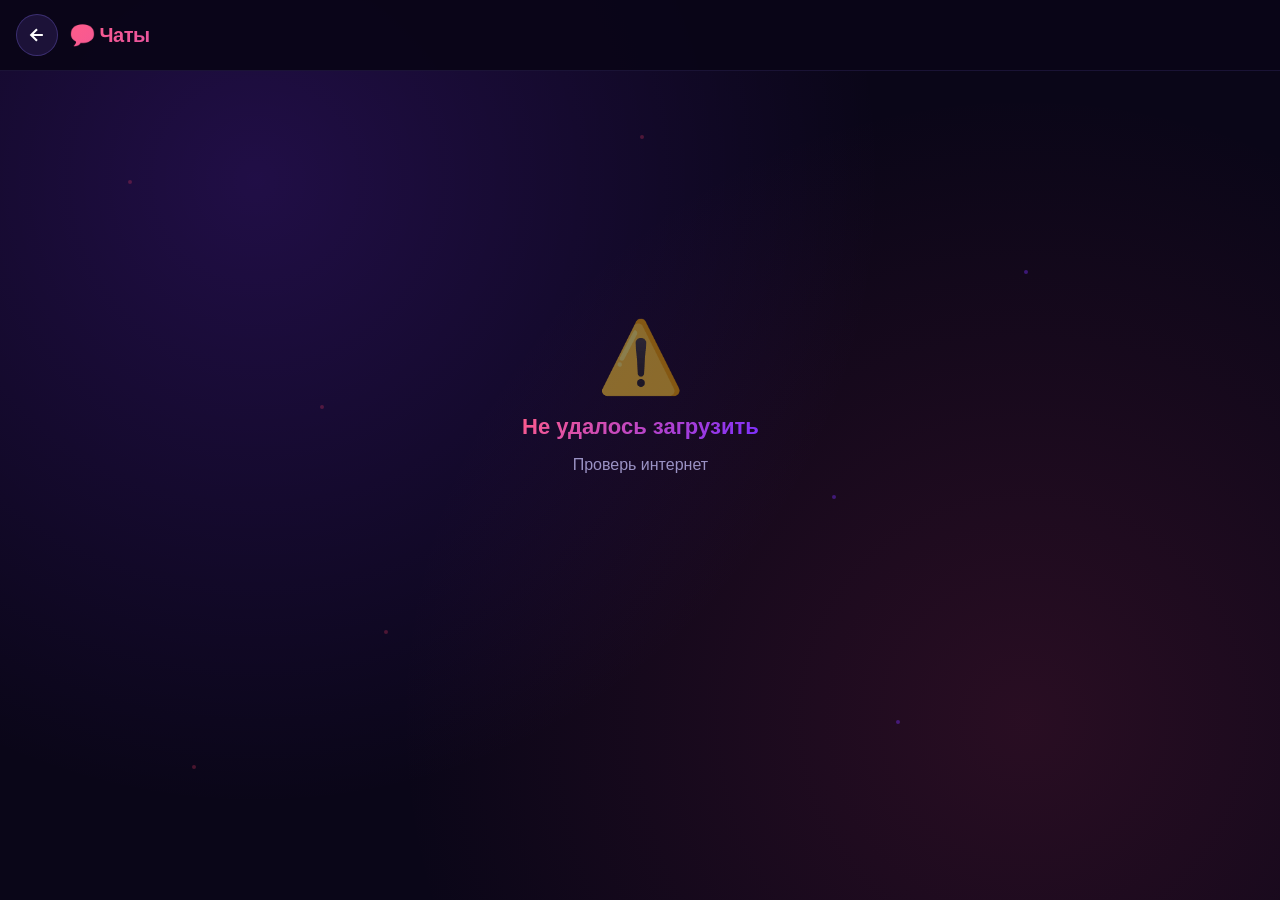
==== commit 15173b6b: "Update chats.html" ====
--- a/chats.html
+++ b/chats.html
@@ -13,241 +13,160 @@
         html, body { padding: 0; margin: 0; overflow: hidden; height: 100%; }
         body {
             font-family: -apple-system, BlinkMacSystemFont, 'SF Pro Display', 'Segoe UI', sans-serif;
-            background: radial-gradient(circle at 20% 20%, rgba(123, 47, 255, 0.15), transparent 50%),
-                        radial-gradient(circle at 80% 80%, rgba(217, 56, 94, 0.12), transparent 50%),
-                        #0a0618;
+            background:
+                radial-gradient(circle at 20% 20%, rgba(123, 47, 255, 0.2), transparent 50%),
+                radial-gradient(circle at 80% 80%, rgba(217, 56, 94, 0.15), transparent 50%),
+                #0a0618;
             color: #fff;
         }
 
-        /* Плавающие частицы */
+        /* Частицы статичные */
         .bg-particles { position: fixed; inset: 0; pointer-events: none; z-index: 0; overflow: hidden; }
         .bg-particles span {
             position: absolute; width: 4px; height: 4px; border-radius: 50%;
-            background: rgba(217, 56, 94, 0.4);
-            animation: floatParticle 15s infinite ease-in-out;
+            background: rgba(217, 56, 94, 0.3);
         }
         .bg-particles span:nth-child(1) { left: 10%; top: 20%; }
-        .bg-particles span:nth-child(2) { left: 80%; top: 30%; animation-delay: 3s; background: rgba(123, 47, 255, 0.5); }
-        .bg-particles span:nth-child(3) { left: 30%; top: 70%; animation-delay: 6s; }
-        .bg-particles span:nth-child(4) { left: 70%; top: 80%; animation-delay: 9s; background: rgba(123, 47, 255, 0.5); }
-        .bg-particles span:nth-child(5) { left: 50%; top: 15%; animation-delay: 12s; }
-        .bg-particles span:nth-child(6) { left: 25%; top: 45%; animation-delay: 4s; background: rgba(217, 56, 94, 0.3); }
-        .bg-particles span:nth-child(7) { left: 65%; top: 55%; animation-delay: 7s; background: rgba(123, 47, 255, 0.4); }
-        .bg-particles span:nth-child(8) { left: 15%; top: 85%; animation-delay: 10s; }
-
-        @keyframes floatParticle {
-            0%, 100% { transform: translate(0, 0) scale(1); opacity: 0.3; }
-            50% { transform: translate(30px, -40px) scale(1.5); opacity: 0.8; }
-        }
+        .bg-particles span:nth-child(2) { left: 80%; top: 30%; background: rgba(123, 47, 255, 0.4); }
+        .bg-particles span:nth-child(3) { left: 30%; top: 70%; }
+        .bg-particles span:nth-child(4) { left: 70%; top: 80%; background: rgba(123, 47, 255, 0.4); }
+        .bg-particles span:nth-child(5) { left: 50%; top: 15%; }
+        .bg-particles span:nth-child(6) { left: 25%; top: 45%; }
+        .bg-particles span:nth-child(7) { left: 65%; top: 55%; background: rgba(123, 47, 255, 0.4); }
+        .bg-particles span:nth-child(8) { left: 15%; top: 85%; }
+
+        @keyframes fadeIn { from { opacity: 0; } to { opacity: 1; } }
+        @keyframes spin { to { transform: rotate(360deg); } }
 
         /* Шапка */
         .chat-header {
             position: fixed; top: 0; left: 0; right: 0;
             padding: 14px 16px;
-            background: linear-gradient(180deg, rgba(10,6,24,0.98), rgba(10,6,24,0.7), transparent);
-            backdrop-filter: blur(20px);
+            background: rgba(10, 6, 24, 0.95);
+            border-bottom: 1px solid rgba(120, 100, 220, 0.15);
             z-index: 10; display: flex; align-items: center; gap: 12px; min-height: 66px;
         }
 
         .chat-back {
             width: 42px; height: 42px; border-radius: 50%;
-            background: rgba(30, 20, 60, 0.6);
-            backdrop-filter: blur(20px);
-            border: 1px solid rgba(120, 100, 220, 0.3);
+            background: rgba(30, 20, 60, 0.9);
+            border: 1px solid rgba(120, 100, 220, 0.35);
             display: flex; align-items: center; justify-content: center;
             cursor: pointer; color: #fff; flex-shrink: 0;
-            transition: all 0.3s cubic-bezier(0.4, 0, 0.2, 1);
+            transition: transform 0.2s, border-color 0.2s;
         }
         .chat-back:hover {
             transform: scale(1.1);
-            background: rgba(45, 30, 85, 0.8);
-            border-color: rgba(217, 56, 94, 0.6);
-            box-shadow: 0 0 20px rgba(217, 56, 94, 0.4);
+            border-color: rgba(217, 56, 94, 0.7);
         }
         .chat-back svg { width: 20px; height: 20px; stroke: #fff; stroke-width: 2.5; fill: none; }
 
         .chat-title {
             font-size: 20px; font-weight: 800; letter-spacing: -0.5px; flex: 1;
             background: linear-gradient(135deg, #ff5c8a, #7b2fff, #a855f7);
-            background-size: 200% 200%;
             -webkit-background-clip: text; -webkit-text-fill-color: transparent; background-clip: text;
-            animation: gradientShift 3s ease infinite;
-        }
-
-        @keyframes gradientShift {
-            0%, 100% { background-position: 0% 50%; }
-            50% { background-position: 100% 50%; }
         }
 
         .partner-info { display: flex; align-items: center; gap: 10px; flex: 1; min-width: 0; }
+        .partner-info.clickable {
+            cursor: pointer;
+            transition: background 0.2s;
+            border-radius: 12px;
+            padding: 4px 6px;
+            margin: -4px -6px;
+        }
+        .partner-info.clickable:hover {
+            background: rgba(45, 30, 85, 0.5);
+        }
+        .partner-info.clickable:active {
+            transform: scale(0.98);
+        }
+
         .partner-avatar {
             width: 40px; height: 40px; border-radius: 50%; object-fit: cover;
             border: 2px solid rgba(217, 56, 94, 0.6);
-            box-shadow: 0 0 15px rgba(217, 56, 94, 0.4); flex-shrink: 0;
+            box-shadow: 0 0 12px rgba(217, 56, 94, 0.35);
+            flex-shrink: 0;
         }
         .partner-name { font-size: 16px; font-weight: 700; color: #fff; white-space: nowrap; overflow: hidden; text-overflow: ellipsis; }
         .partner-status { font-size: 12px; color: #4a90e2; margin-top: 2px; }
 
         /* Список чатов */
         .chats-list {
-            padding-top: 80px;
-            padding-bottom: 20px;
-            height: 100vh;
-            overflow-y: auto;
-            z-index: 1;
-            position: relative;
-        }
-        .chats-list::-webkit-scrollbar { width: 4px; }
-        .chats-list::-webkit-scrollbar-thumb { background: rgba(120, 100, 220, 0.3); border-radius: 4px; }
-
-        /* КАРТОЧКА ЧАТА — теперь с рамкой и свечением */
+            padding-top: 80px; padding-bottom: 20px;
+            height: 100vh; overflow-y: auto;
+            z-index: 1; position: relative;
+            contain: layout style paint;
+        }
+
         .chat-item {
-            display: flex;
-            align-items: center;
-            gap: 14px;
-            padding: 14px 18px;
-            margin: 0 16px 12px;
+            display: flex; align-items: center; gap: 14px;
+            padding: 14px 18px; margin: 0 16px 12px;
             cursor: pointer;
-            transition: all 0.3s cubic-bezier(0.4, 0, 0.2, 1);
             border: 1.5px solid rgba(120, 100, 220, 0.35);
             border-radius: 20px;
-            background: rgba(30, 20, 60, 0.5);
-            backdrop-filter: blur(20px);
-            -webkit-backdrop-filter: blur(20px);
-            box-shadow:
-                0 4px 20px rgba(0, 0, 0, 0.3),
-                inset 0 1px 0 rgba(255, 255, 255, 0.05);
-            animation: itemEnter 0.4s cubic-bezier(0.4, 0, 0.2, 1) backwards;
-            position: relative;
-            overflow: hidden;
-        }
-
-        .chat-item:nth-child(1) { animation-delay: 0.05s; }
-        .chat-item:nth-child(2) { animation-delay: 0.1s; }
-        .chat-item:nth-child(3) { animation-delay: 0.15s; }
-        .chat-item:nth-child(4) { animation-delay: 0.2s; }
-        .chat-item:nth-child(5) { animation-delay: 0.25s; }
-
-        @keyframes itemEnter {
-            from { opacity: 0; transform: translateX(-20px); }
-            to { opacity: 1; transform: translateX(0); }
+            background: rgba(20, 12, 45, 0.85);
+            box-shadow: 0 4px 15px rgba(0, 0, 0, 0.3);
+            transition: transform 0.2s, border-color 0.2s, background 0.2s;
+            position: relative; overflow: hidden;
+            transform: translateZ(0);
+            backface-visibility: hidden;
         }
 
         .chat-item:hover {
-            background: linear-gradient(135deg, rgba(45, 30, 85, 0.75), rgba(60, 30, 100, 0.55));
-            border-color: rgba(217, 56, 94, 0.65);
-            transform: translateX(6px) scale(1.01);
-            box-shadow:
-                0 8px 30px rgba(123, 47, 255, 0.4),
-                0 0 30px rgba(217, 56, 94, 0.3),
-                inset 0 1px 0 rgba(255, 255, 255, 0.1);
-        }
-
-        .chat-item:active {
-            transform: translateX(6px) scale(0.98);
-        }
-
-        /* Светящаяся полоска слева при hover */
+            background: rgba(45, 30, 85, 0.85);
+            border-color: rgba(217, 56, 94, 0.6);
+            transform: translateX(6px) translateZ(0);
+        }
+        .chat-item:active { transform: translateX(6px) scale(0.98) translateZ(0); }
+
+        /* Полоска слева */
         .chat-item::before {
             content: '';
             position: absolute;
             left: 0;
-            top: 20%;
-            bottom: 20%;
+            top: 20%; bottom: 20%;
             width: 3px;
             background: linear-gradient(180deg, #ff5c8a, #7b2fff);
             border-radius: 0 3px 3px 0;
             opacity: 0;
-            transition: opacity 0.3s;
-        }
-        .chat-item:hover::before {
-            opacity: 1;
-            box-shadow: 0 0 15px #ff5c8a, 0 0 30px #7b2fff;
-        }
+            transition: opacity 0.2s;
+        }
+        .chat-item:hover::before { opacity: 1; }
 
         .chat-avatar-wrapper { position: relative; flex-shrink: 0; }
-
         .chat-avatar {
-            width: 58px;
-            height: 58px;
-            border-radius: 50%;
-            object-fit: cover;
+            width: 58px; height: 58px; border-radius: 50%; object-fit: cover;
             border: 2.5px solid rgba(217, 56, 94, 0.6);
-            box-shadow:
-                0 0 0 3px rgba(217, 56, 94, 0.15),
-                0 0 20px rgba(217, 56, 94, 0.5),
-                0 0 40px rgba(123, 47, 255, 0.3);
-            transition: transform 0.3s, box-shadow 0.3s;
-        }
-
+            box-shadow: 0 0 15px rgba(217, 56, 94, 0.4);
+            transition: transform 0.2s, box-shadow 0.2s;
+        }
         .chat-item:hover .chat-avatar {
-            transform: scale(1.08) rotate(-3deg);
-            box-shadow:
-                0 0 0 4px rgba(217, 56, 94, 0.25),
-                0 0 30px rgba(217, 56, 94, 0.8),
-                0 0 60px rgba(123, 47, 255, 0.5);
+            transform: scale(1.06) rotate(-3deg);
+            box-shadow: 0 0 25px rgba(217, 56, 94, 0.6);
         }
 
         .online-dot {
             position: absolute; bottom: 2px; right: 2px;
             width: 14px; height: 14px; background: #4ade80; border-radius: 50%;
             border: 2px solid #0a0618;
-            box-shadow: 0 0 10px rgba(74, 222, 128, 0.8);
-            animation: onlinePulse 2s ease-in-out infinite;
-        }
-
-        @keyframes onlinePulse {
-            0%, 100% { box-shadow: 0 0 10px rgba(74, 222, 128, 0.8); }
-            50% { box-shadow: 0 0 20px rgba(74, 222, 128, 1), 0 0 30px rgba(74, 222, 128, 0.6); }
+            box-shadow: 0 0 8px rgba(74, 222, 128, 0.7);
         }
 
         .chat-info { flex: 1; min-width: 0; }
         .chat-name {
-            font-size: 16px;
-            font-weight: 700;
-            color: #fff;
-            margin-bottom: 4px;
-            white-space: nowrap;
-            overflow: hidden;
-            text-overflow: ellipsis;
-        }
-        .chat-preview {
-            font-size: 13px;
-            color: #9a92c4;
-            white-space: nowrap;
-            overflow: hidden;
-            text-overflow: ellipsis;
-        }
+            font-size: 16px; font-weight: 700; color: #fff; margin-bottom: 4px;
+            white-space: nowrap; overflow: hidden; text-overflow: ellipsis;
+        }
+        .chat-preview { font-size: 13px; color: #9a92c4; white-space: nowrap; overflow: hidden; text-overflow: ellipsis; }
         .chat-preview.new { color: #ff5c8a; font-weight: 600; }
 
-        .chat-meta {
-            display: flex;
-            flex-direction: column;
-            align-items: flex-end;
-            gap: 6px;
-            flex-shrink: 0;
-        }
-
+        .chat-meta { display: flex; flex-direction: column; align-items: flex-end; gap: 6px; flex-shrink: 0; }
         .chat-badge {
-            background: linear-gradient(135deg, #ff5c8a, #d9385e, #7b2fff);
-            background-size: 200% 200%;
-            color: #fff;
-            border-radius: 14px;
-            padding: 4px 10px;
-            font-size: 12px;
-            font-weight: 800;
-            min-width: 26px;
-            text-align: center;
-            border: 1.5px solid rgba(255, 255, 255, 0.3);
-            box-shadow:
-                0 2px 12px rgba(217, 56, 94, 0.8),
-                0 0 20px rgba(217, 56, 94, 0.4);
-            animation: badgePulse 2s ease-in-out infinite, gradientShift 3s ease infinite;
-        }
-
-        @keyframes badgePulse {
-            0%, 100% { box-shadow: 0 2px 12px rgba(217, 56, 94, 0.8); }
-            50% { box-shadow: 0 2px 25px rgba(217, 56, 94, 1), 0 0 40px rgba(217, 56, 94, 0.6); }
+            background: linear-gradient(135deg, #d9385e, #a02040);
+            color: #fff; border-radius: 14px; padding: 4px 10px;
+            font-size: 12px; font-weight: 800; min-width: 26px; text-align: center;
+            box-shadow: 0 2px 10px rgba(217, 56, 94, 0.5);
         }
 
         /* Сообщения */
@@ -255,35 +174,29 @@
             position: fixed; top: 70px; bottom: 80px; left: 0; right: 0;
             overflow-y: auto; padding: 16px 20px;
             display: flex; flex-direction: column; gap: 8px; z-index: 1;
-        }
-        .messages::-webkit-scrollbar { width: 4px; }
-        .messages::-webkit-scrollbar-thumb { background: rgba(120, 100, 220, 0.3); border-radius: 4px; }
+            contain: layout style paint;
+        }
 
         .message {
-            max-width: 78%;
-            padding: 11px 15px;
-            border-radius: 18px;
-            font-size: 15px;
-            line-height: 1.45;
+            max-width: 78%; padding: 11px 15px;
+            border-radius: 18px; font-size: 15px; line-height: 1.45;
             word-wrap: break-word;
-            animation: msgIn 0.3s cubic-bezier(0.4, 0, 0.2, 1);
-            position: relative;
+            animation: msgIn 0.2s;
         }
         @keyframes msgIn {
-            from { opacity: 0; transform: translateY(10px) scale(0.95); }
-            to { opacity: 1; transform: translateY(0) scale(1); }
+            from { opacity: 0; transform: translateY(8px); }
+            to { opacity: 1; transform: translateY(0); }
         }
         .message.me {
             align-self: flex-end;
             background: linear-gradient(135deg, #7b2fff, #d9385e);
             color: #fff;
             border-bottom-right-radius: 4px;
-            box-shadow: 0 4px 15px rgba(123, 47, 255, 0.4);
+            box-shadow: 0 3px 12px rgba(123, 47, 255, 0.35);
         }
         .message.them {
             align-self: flex-start;
-            background: rgba(30, 20, 60, 0.75);
-            backdrop-filter: blur(10px);
+            background: rgba(20, 12, 45, 0.9);
             border: 1px solid rgba(120, 100, 220, 0.3);
             color: #fff;
             border-bottom-left-radius: 4px;
@@ -295,27 +208,23 @@
             position: fixed; bottom: 0; left: 0; right: 0;
             padding: 12px 16px;
             padding-bottom: calc(12px + env(safe-area-inset-bottom));
-            background: linear-gradient(180deg, transparent, rgba(10, 6, 24, 0.95) 20%);
-            backdrop-filter: blur(20px);
+            background: rgba(10, 6, 24, 0.97);
+            border-top: 1px solid rgba(120, 100, 220, 0.15);
             display: flex; gap: 10px; align-items: center; z-index: 10;
         }
         .input-bar input {
             flex: 1;
-            background: rgba(30, 20, 60, 0.75);
-            backdrop-filter: blur(20px);
+            background: rgba(30, 20, 60, 0.85);
             border: 1.5px solid rgba(120, 100, 220, 0.3);
-            border-radius: 24px;
-            padding: 13px 18px;
-            color: #fff;
-            font-size: 15px;
-            font-family: inherit;
-            outline: none;
-            transition: all 0.3s;
+            border-radius: 24px; padding: 13px 18px;
+            color: #fff; font-size: 15px;
+            font-family: inherit; outline: none;
+            transition: border-color 0.2s, box-shadow 0.2s;
         }
         .input-bar input:focus {
             border-color: #d9385e;
-            background: rgba(45, 30, 85, 0.85);
-            box-shadow: 0 0 0 4px rgba(217, 56, 94, 0.15), 0 0 25px rgba(123, 47, 255, 0.3);
+            background: rgba(45, 30, 85, 0.9);
+            box-shadow: 0 0 15px rgba(217, 56, 94, 0.25);
         }
         .input-bar input::placeholder { color: #5a5580; }
 
@@ -324,71 +233,37 @@
             background: linear-gradient(135deg, #7b2fff, #d9385e);
             color: #fff; font-size: 20px; cursor: pointer;
             display: flex; align-items: center; justify-content: center;
-            box-shadow: 0 6px 20px rgba(123, 47, 255, 0.5);
+            box-shadow: 0 5px 18px rgba(123, 47, 255, 0.5);
             flex-shrink: 0;
-            transition: all 0.2s cubic-bezier(0.4, 0, 0.2, 1);
-            position: relative;
-            overflow: hidden;
-        }
-        .send-btn::before {
-            content: '';
-            position: absolute;
-            inset: 0;
-            background: linear-gradient(135deg, transparent, rgba(255,255,255,0.3), transparent);
-            transform: translateX(-100%);
-            transition: transform 0.5s;
-        }
-        .send-btn:hover::before { transform: translateX(100%); }
-        .send-btn:hover {
-            transform: scale(1.05);
-            box-shadow: 0 8px 30px rgba(123, 47, 255, 0.7);
-        }
+            transition: transform 0.2s;
+        }
+        .send-btn:hover { transform: scale(1.05); }
         .send-btn:active { transform: scale(0.9); }
-        .send-btn svg { width: 20px; height: 20px; fill: #fff; position: relative; z-index: 1; }
+        .send-btn svg { width: 20px; height: 20px; fill: #fff; }
 
         /* Пусто */
         .empty-chats {
             display: flex; flex-direction: column; align-items: center; justify-content: center;
-            height: 70vh; color: #9a92c4; text-align: center; padding: 40px; gap: 16px;
-            animation: fadeIn 0.5s;
-        }
-        @keyframes fadeIn { from { opacity: 0; } to { opacity: 1; } }
-        .empty-chats-icon {
-            font-size: 70px;
-            opacity: 0.5;
-            animation: pulseSlow 2s ease-in-out infinite;
-        }
-        @keyframes pulseSlow {
-            0%, 100% { transform: scale(1); }
-            50% { transform: scale(1.1); }
-        }
+            height: 70vh; color: #9a92c4; text-align: center;
+            padding: 40px; gap: 16px;
+            animation: fadeIn 0.3s;
+        }
+        .empty-chats-icon { font-size: 70px; opacity: 0.5; }
         .empty-chats-title {
-            font-size: 22px;
-            color: #fff;
-            font-weight: 700;
+            font-size: 22px; color: #fff; font-weight: 700;
             background: linear-gradient(135deg, #ff5c8a, #7b2fff);
-            -webkit-background-clip: text;
-            -webkit-text-fill-color: transparent;
-            background-clip: text;
+            -webkit-background-clip: text; -webkit-text-fill-color: transparent; background-clip: text;
         }
         .empty-chats-btn {
-            margin-top: 16px;
-            padding: 14px 28px;
-            border: none;
-            border-radius: 14px;
+            margin-top: 16px; padding: 14px 28px;
+            border: none; border-radius: 14px;
             background: linear-gradient(135deg, #7b2fff, #d9385e);
-            color: #fff;
-            font-size: 15px;
-            font-weight: 600;
-            font-family: inherit;
-            cursor: pointer;
-            box-shadow: 0 6px 25px rgba(123, 47, 255, 0.5);
-            transition: all 0.3s;
-        }
-        .empty-chats-btn:hover {
-            transform: translateY(-2px);
-            box-shadow: 0 10px 35px rgba(123, 47, 255, 0.7);
-        }
+            color: #fff; font-size: 15px; font-weight: 600;
+            font-family: inherit; cursor: pointer;
+            box-shadow: 0 5px 20px rgba(123, 47, 255, 0.45);
+            transition: transform 0.2s;
+        }
+        .empty-chats-btn:hover { transform: translateY(-2px); }
 
         .view { display: none; }
         .view.active { display: block; }
@@ -404,7 +279,147 @@
             border-radius: 50%;
             animation: spin 1s linear infinite;
         }
-        @keyframes spin { to { transform: rotate(360deg); } }
+
+        /* ПРОФИЛЬ СОБЕСЕДНИКА */
+        .user-profile-overlay {
+            position: fixed; inset: 0;
+            background:
+                radial-gradient(circle at 20% 20%, rgba(123, 47, 255, 0.2), transparent 50%),
+                radial-gradient(circle at 80% 80%, rgba(217, 56, 94, 0.15), transparent 50%),
+                #0a0618;
+            z-index: 2500; display: none;
+            flex-direction: column;
+            animation: fadeIn 0.2s;
+            overflow-y: auto;
+        }
+        .user-profile-overlay.active { display: flex; }
+
+        .user-profile-header {
+            padding: 14px 16px;
+            background: rgba(10, 6, 24, 0.95);
+            border-bottom: 1px solid rgba(120, 100, 220, 0.15);
+            display: flex; align-items: center; gap: 12px;
+            min-height: 66px; flex-shrink: 0;
+            position: sticky; top: 0; z-index: 10;
+        }
+
+        .user-profile-back {
+            width: 42px; height: 42px; border-radius: 50%;
+            background: rgba(30, 20, 60, 0.9);
+            border: 1px solid rgba(120, 100, 220, 0.35);
+            display: flex; align-items: center; justify-content: center;
+            cursor: pointer; color: #fff; flex-shrink: 0;
+            transition: transform 0.2s, border-color 0.2s;
+        }
+        .user-profile-back:hover {
+            transform: scale(1.1);
+            border-color: rgba(217, 56, 94, 0.7);
+        }
+        .user-profile-back svg { width: 20px; height: 20px; stroke: #fff; stroke-width: 2.5; fill: none; }
+
+        .user-profile-title {
+            font-size: 20px; font-weight: 800; letter-spacing: -0.5px;
+            background: linear-gradient(135deg, #ff5c8a, #7b2fff, #a855f7);
+            -webkit-background-clip: text; -webkit-text-fill-color: transparent; background-clip: text;
+        }
+
+        .user-profile-content {
+            padding: 20px;
+            display: flex; flex-direction: column; gap: 20px;
+            max-width: 500px; margin: 0 auto; width: 100%;
+        }
+
+        .user-profile-avatar-wrap {
+            display: flex; flex-direction: column;
+            align-items: center; gap: 12px;
+        }
+
+        .user-profile-avatar {
+            width: 180px; height: 180px; border-radius: 50%; object-fit: cover;
+            border: 3px solid rgba(217, 56, 94, 0.6);
+            box-shadow: 0 0 40px rgba(217, 56, 94, 0.4);
+        }
+
+        .user-profile-name {
+            font-size: 26px;
+            font-weight: 800;
+            text-align: center;
+            color: #fff;
+        }
+        .user-profile-name span {
+            font-size: 22px;
+            font-weight: 400;
+            color: #c9b8ff;
+        }
+
+        .user-profile-bio {
+            background: rgba(20, 12, 45, 0.85);
+            border: 1.5px solid rgba(120, 100, 220, 0.3);
+            border-radius: 16px;
+            padding: 18px;
+            font-size: 15px;
+            line-height: 1.6;
+            color: #e0d5ff;
+        }
+
+        .user-profile-actions {
+            display: flex; gap: 10px;
+        }
+
+        .user-profile-action-btn {
+            flex: 1;
+            padding: 14px;
+            border: none;
+            border-radius: 14px;
+            font-size: 14px;
+            font-weight: 600;
+            cursor: pointer;
+            font-family: inherit;
+            transition: transform 0.2s;
+            display: flex;
+            align-items: center;
+            justify-content: center;
+            gap: 8px;
+        }
+        .user-profile-action-btn svg { width: 18px; height: 18px; fill: none; }
+
+        .user-profile-action-chat {
+            background: linear-gradient(135deg, #7b2fff, #d9385e);
+            color: #fff;
+            box-shadow: 0 5px 20px rgba(123, 47, 255, 0.45);
+        }
+        .user-profile-action-chat:hover {
+            transform: translateY(-2px);
+        }
+
+        .user-profile-action-unmatch {
+            background: rgba(217, 56, 94, 0.15);
+            color: #ff5c8a;
+            border: 1.5px solid rgba(217, 56, 94, 0.5);
+        }
+        .user-profile-action-unmatch:hover {
+            background: rgba(217, 56, 94, 0.3);
+        }
+
+        /* GPU-оптимизация */
+        .chat-item,
+        .chat-back,
+        .chat-avatar,
+        .partner-avatar,
+        .user-profile-avatar {
+            transform: translateZ(0);
+            backface-visibility: hidden;
+        }
+
+        .messages,
+        .chats-list,
+        .user-profile-content {
+            contain: layout style paint;
+        }
+
+        @media (prefers-reduced-motion: reduce) {
+            * { animation: none !important; transition: none !important; }
+        }
     </style>
 </head>
 <body>
@@ -436,11 +451,11 @@
             <div class="chat-back" onclick="closeChat()">
                 <svg viewBox="0 0 24 24"><path d="M19 12H5M12 19l-7-7 7-7"/></svg>
             </div>
-            <div class="partner-info">
+            <div class="partner-info clickable" onclick="openUserProfile()">
                 <img id="partnerAvatar" class="partner-avatar" src="images/girl.png" alt="">
                 <div style="min-width:0;">
                     <div class="partner-name" id="partnerName">Чат</div>
-                    <div class="partner-status">в сети</div>
+                    <div class="partner-status">в сети · тап для профиля</div>
                 </div>
             </div>
         </div>
@@ -455,11 +470,48 @@
         </div>
     </div>
 
+    <!-- ПРОФИЛЬ СОБЕСЕДНИКА -->
+    <div class="user-profile-overlay" id="userProfileOverlay">
+        <div class="user-profile-header">
+            <div class="user-profile-back" onclick="closeUserProfile()">
+                <svg viewBox="0 0 24 24"><path d="M19 12H5M12 19l-7-7 7-7"/></svg>
+            </div>
+            <div class="user-profile-title">👤 Профиль</div>
+        </div>
+
+        <div class="user-profile-content">
+            <div class="user-profile-avatar-wrap">
+                <img id="upAvatar" class="user-profile-avatar" src="images/girl.png" alt="">
+                <div class="user-profile-name" id="upName">Имя, <span>возраст</span></div>
+            </div>
+
+            <div class="user-profile-bio" id="upBio">
+                Нет описания
+            </div>
+
+            <div class="user-profile-actions">
+                <button class="user-profile-action-btn user-profile-action-chat" onclick="closeUserProfile()">
+                    <svg viewBox="0 0 24 24" stroke="#fff" stroke-width="2" stroke-linecap="round" stroke-linejoin="round">
+                        <path d="M21 15a2 2 0 0 1-2 2H7l-4 4V5a2 2 0 0 1 2-2h14a2 2 0 0 1 2 2z"></path>
+                    </svg>
+                    В чат
+                </button>
+                <button class="user-profile-action-btn user-profile-action-unmatch" onclick="unmatchUser()">
+                    <svg viewBox="0 0 24 24" stroke="#ff5c8a" stroke-width="2" stroke-linecap="round" stroke-linejoin="round">
+                        <path d="M18 6L6 18M6 6l12 12"/>
+                    </svg>
+                    Размэтчить
+                </button>
+            </div>
+        </div>
+    </div>
+
     <script>
         const API_URL = "https://backend-2tcl.onrender.com";
         let myId = null;
         let currentPartner = null;
         let pollInterval = null;
+        let lastMessageId = 0;
 
         function getTelegramId() {
             if (window.Telegram && window.Telegram.WebApp && window.Telegram.WebApp.initDataUnsafe) {
@@ -502,12 +554,13 @@
                     return;
                 }
 
-                list.innerHTML = matches.map(m => {
+                list.innerHTML = matches.map((m) => {
                     const badge = unread[m.telegram_id] ? `<div class="chat-badge">${unread[m.telegram_id]}</div>` : "";
                     const previewClass = unread[m.telegram_id] ? "chat-preview new" : "chat-preview";
                     const previewText = unread[m.telegram_id] ? "Новое сообщение..." : "Нажми, чтобы открыть чат";
+                    const bio = (m.bio || '').replace(/'/g, "\\'").replace(/"/g, '&quot;');
                     return `
-                        <div class="chat-item" onclick="openChat('${m.telegram_id}', '${m.name}', '${m.age}', '${m.photo || ''}')">
+                        <div class="chat-item" onclick="openChat('${m.telegram_id}', '${m.name}', '${m.age}', '${m.photo || ''}', '${bio}')">
                             <div class="chat-avatar-wrapper">
                                 <img src="${m.photo || 'images/girl.png'}" class="chat-avatar" onerror="this.src='images/girl.png'">
                                 <div class="online-dot"></div>
@@ -532,18 +585,26 @@
             }
         }
 
-        function openChat(partnerId, partnerName, partnerAge, partnerPhoto) {
-            currentPartner = { id: partnerId, name: partnerName, age: partnerAge };
+        function openChat(partnerId, partnerName, partnerAge, partnerPhoto, partnerBio) {
+            currentPartner = {
+                id: partnerId,
+                name: partnerName,
+                age: partnerAge,
+                photo: partnerPhoto,
+                bio: partnerBio || ""
+            };
+            lastMessageId = 0;
+
             document.getElementById("partnerName").innerText = `${partnerName}, ${partnerAge}`;
             document.getElementById("partnerAvatar").src = partnerPhoto || "images/girl.png";
 
             document.getElementById("view-list").classList.remove("active");
             document.getElementById("view-chat").classList.add("active");
             document.getElementById("messages").innerHTML = "";
-            loadMessages();
+            loadMessages(true);
 
             if (pollInterval) clearInterval(pollInterval);
-            pollInterval = setInterval(loadMessages, 3000);
+            pollInterval = setInterval(() => loadMessages(false), 3000);
         }
 
         function closeChat() {
@@ -558,27 +619,53 @@
             window.location.href = "feed.html";
         }
 
-        async function loadMessages() {
+        async function loadMessages(initial = false) {
             if (!currentPartner) return;
+
             try {
-                const res = await fetch(`${API_URL}/api/messages?user1=${myId}&user2=${currentPartner.id}`);
-                const messages = await res.json();
+                let messages;
+
+                if (initial) {
+                    const res = await fetch(`${API_URL}/api/messages?user1=${myId}&user2=${currentPartner.id}`);
+                    messages = await res.json();
+                    lastMessageId = 0;
+                } else {
+                    const res = await fetch(`${API_URL}/api/messages/since?user1=${myId}&user2=${currentPartner.id}&since_id=${lastMessageId}`);
+                    messages = await res.json();
+                }
+
+                if (!messages || messages.length === 0) return;
+
                 const container = document.getElementById("messages");
                 const wasAtBottom = container.scrollHeight - container.scrollTop - container.clientHeight < 100;
 
-                container.innerHTML = messages.map(m => {
-                    const isMe = String(m.from_user) === String(myId);
-                    const time = new Date(m.created_at).toLocaleTimeString("ru-RU", { hour: "2-digit", minute: "2-digit" });
-                    return `
-                        <div class="message ${isMe ? "me" : "them"}">
-                            ${escapeHtml(m.text)}
-                            <div class="message-time">${time}</div>
-                        </div>
-                    `;
-                }).join("");
-
-                if (wasAtBottom || messages.length <= 1) container.scrollTop = container.scrollHeight;
-            } catch (e) { console.error("Ошибка загрузки:", e); }
+                if (initial) {
+                    container.innerHTML = messages.map(renderMessage).join("");
+                } else {
+                    messages.forEach(m => {
+                        container.insertAdjacentHTML("beforeend", renderMessage(m));
+                    });
+                }
+
+                if (messages.length > 0) {
+                    lastMessageId = messages[messages.length - 1].id;
+                }
+
+                if (wasAtBottom || initial) container.scrollTop = container.scrollHeight;
+            } catch (e) {
+                console.error("Ошибка загрузки:", e);
+            }
+        }
+
+        function renderMessage(m) {
+            const isMe = String(m.from_user) === String(myId);
+            const time = new Date(m.created_at).toLocaleTimeString("ru-RU", { hour: "2-digit", minute: "2-digit" });
+            return `
+                <div class="message ${isMe ? "me" : "them"}">
+                    ${escapeHtml(m.text)}
+                    <div class="message-time">${time}</div>
+                </div>
+            `;
         }
 
         async function sendMessage() {
@@ -598,11 +685,15 @@
             container.scrollTop = container.scrollHeight;
 
             try {
-                await fetch(API_URL + "/api/messages", {
+                const res = await fetch(API_URL + "/api/messages", {
                     method: "POST",
                     headers: { "Content-Type": "application/json" },
                     body: JSON.stringify({ from_user: myId, to_user: currentPartner.id, text })
                 });
+                const result = await res.json();
+                if (result.message?.id) {
+                    lastMessageId = Math.max(lastMessageId, result.message.id);
+                }
                 if (navigator.vibrate) navigator.vibrate(10);
             } catch (e) { console.error("Ошибка:", e); }
         }
@@ -611,6 +702,47 @@
             const div = document.createElement("div");
             div.textContent = text;
             return div.innerHTML;
+        }
+
+        // ПРОФИЛЬ СОБЕСЕДНИКА
+        function openUserProfile() {
+            if (!currentPartner) return;
+
+            document.getElementById("upAvatar").src = currentPartner.photo || "images/girl.png";
+            document.getElementById("upName").innerHTML = `${currentPartner.name}, <span>${currentPartner.age}</span>`;
+            document.getElementById("upBio").innerText = currentPartner.bio || "Нет описания";
+
+            document.getElementById("userProfileOverlay").classList.add("active");
+            if (navigator.vibrate) navigator.vibrate(10);
+        }
+
+        function closeUserProfile() {
+            document.getElementById("userProfileOverlay").classList.remove("active");
+        }
+
+        async function unmatchUser() {
+            if (!currentPartner) return;
+            if (!confirm(`Размэтчиться с ${currentPartner.name}? Вы больше не сможете общаться.`)) return;
+
+            try {
+                await fetch(API_URL + "/api/likes", {
+                    method: "DELETE",
+                    headers: { "Content-Type": "application/json" },
+                    body: JSON.stringify({
+                        from_user: myId,
+                        to_user: currentPartner.id
+                    })
+                });
+
+                if (navigator.vibrate) navigator.vibrate(50);
+
+                closeUserProfile();
+                closeChat();
+                loadChatsList();
+            } catch (e) {
+                console.error("Ошибка:", e);
+                alert("Не удалось размэтчиться");
+            }
         }
 
         const urlParams = new URLSearchParams(window.location.search);
@@ -623,7 +755,9 @@
                         const res = await fetch(API_URL + "/api/matches?telegram_id=" + myId);
                         const matches = await res.json();
                         const partner = matches.find(m => String(m.telegram_id) === String(openId));
-                        if (partner) openChat(partner.telegram_id, partner.name, partner.age, partner.photo);
+                        if (partner) {
+                            openChat(partner.telegram_id, partner.name, partner.age, partner.photo, partner.bio);
+                        }
                     } catch (e) { console.warn(e); }
                 }, 300);
             }
--- a/style.css
+++ b/style.css
@@ -2,24 +2,21 @@
 
 :root {
     --bg: #0a0618;
-    --card: rgba(30, 20, 60, 0.55);
-    --card-hover: rgba(45, 30, 85, 0.7);
-    --border: rgba(120, 100, 220, 0.3);
+    --card: rgba(30, 20, 60, 0.65);
+    --card-hover: rgba(45, 30, 85, 0.75);
+    --border: rgba(120, 100, 220, 0.35);
     --text: #ffffff;
     --muted: #9a92c4;
     --accent: #d9385e;
     --accent-light: #ff5c8a;
     --accent-dark: #a02040;
+    --purple: #7b2fff;
+    --violet: #4a2bff;
     --blue: #4a90e2;
     --green: #a4d165;
-    --purple: #7b2fff;
-    --violet: #4a2bff;
-}
-
-html, body {
-    height: 100%;
-    overflow-x: hidden;
-}
+}
+
+html, body { height: 100%; overflow-x: hidden; }
 
 body {
     font-family: -apple-system, BlinkMacSystemFont, 'SF Pro Display', 'Segoe UI', sans-serif;
@@ -29,53 +26,31 @@
     align-items: center;
     min-height: 100vh;
     padding: 20px;
-    background: #0a0618;
-    background-image:
-        radial-gradient(circle at 15% 15%, rgba(123, 47, 255, 0.45), transparent 45%),
-        radial-gradient(circle at 85% 20%, rgba(74, 43, 255, 0.4), transparent 45%),
-        radial-gradient(circle at 50% 85%, rgba(217, 56, 94, 0.35), transparent 50%),
-        radial-gradient(circle at 80% 90%, rgba(100, 60, 255, 0.3), transparent 45%),
+    /* Убрали body::before с анимацией — заменили на статичный градиент */
+    background:
+        radial-gradient(circle at 15% 15%, rgba(123, 47, 255, 0.35), transparent 45%),
+        radial-gradient(circle at 85% 85%, rgba(217, 56, 94, 0.3), transparent 45%),
         linear-gradient(135deg, #0a0618 0%, #150a2e 50%, #0a0618 100%);
     background-attachment: fixed;
-    background-size: cover;
-    position: relative;
-}
-
-body::before {
-    content: '';
-    position: fixed;
-    inset: 0;
-    background:
-        radial-gradient(circle at 20% 30%, rgba(123, 47, 255, 0.15), transparent 40%),
-        radial-gradient(circle at 80% 70%, rgba(74, 43, 255, 0.15), transparent 40%);
-    pointer-events: none;
-    z-index: 0;
-    animation: bgShift 20s ease-in-out infinite alternate;
-}
-
-@keyframes bgShift {
-    0% { transform: scale(1) translate(0, 0); }
-    100% { transform: scale(1.15) translate(-2%, -2%); }
-}
-
-/* Прогресс-бар */
+}
+
+/* Убрали анимацию bgShift — она тормозила */
+
 .progress {
-    position: fixed;
-    top: 0; left: 0; right: 0;
+    position: fixed; top: 0; left: 0; right: 0;
     height: 3px;
     background: rgba(255, 255, 255, 0.05);
     z-index: 100;
 }
-
 .progress-bar {
     height: 100%;
     background: linear-gradient(90deg, var(--purple), var(--violet), var(--accent-light));
     width: 16%;
     transition: width 0.4s cubic-bezier(0.4, 0, 0.2, 1);
-    box-shadow: 0 0 12px var(--purple), 0 0 20px rgba(123, 47, 255, 0.6);
-}
-
-/* Мини-логотип в углу (увеличенный) */
+    /* Убрали box-shadow с 2 слоями */
+}
+
+/* Мини-логотип — убрали backdrop-filter и glow-анимацию */
 .brand-mini {
     position: fixed;
     top: 16px;
@@ -85,16 +60,10 @@
     border-radius: 50%;
     object-fit: cover;
     border: 3px solid rgba(217, 56, 94, 0.6);
-    box-shadow:
-        0 0 0 6px rgba(217, 56, 94, 0.15),
-        0 0 30px rgba(217, 56, 94, 0.6),
-        0 0 60px rgba(123, 47, 255, 0.4),
-        inset 0 0 15px rgba(217, 56, 94, 0.25);
+    /* Оставили только один box-shadow вместо 4 */
+    box-shadow: 0 0 30px rgba(217, 56, 94, 0.5);
     z-index: 50;
     background: var(--card);
-    backdrop-filter: blur(10px);
-    -webkit-backdrop-filter: blur(10px);
-    animation: glowMini 3s ease-in-out infinite;
     transition: transform 0.3s;
 }
 
@@ -102,24 +71,6 @@
     transform: scale(1.1) rotate(5deg);
 }
 
-@keyframes glowMini {
-    0%, 100% {
-        box-shadow:
-            0 0 0 6px rgba(217, 56, 94, 0.15),
-            0 0 30px rgba(217, 56, 94, 0.6),
-            0 0 60px rgba(123, 47, 255, 0.4),
-            inset 0 0 15px rgba(217, 56, 94, 0.25);
-    }
-    50% {
-        box-shadow:
-            0 0 0 8px rgba(217, 56, 94, 0.25),
-            0 0 40px rgba(217, 56, 94, 0.9),
-            0 0 80px rgba(123, 47, 255, 0.6),
-            inset 0 0 20px rgba(217, 56, 94, 0.4);
-    }
-}
-
-/* Основной контейнер */
 .app {
     width: 100%;
     max-width: 420px;
@@ -127,23 +78,23 @@
     z-index: 1;
 }
 
-/* Экраны */
 .screen {
     display: none;
     width: 100%;
-    animation: slideIn 0.4s cubic-bezier(0.4, 0, 0.2, 1);
 }
 
 .screen.active {
     display: block;
-}
-
-@keyframes slideIn {
-    from { opacity: 0; transform: translateX(20px); }
-    to { opacity: 1; transform: translateX(0); }
-}
-
-/* Круглый аватар */
+    /* Упростили анимацию входа */
+    animation: fadeIn 0.3s;
+}
+
+@keyframes fadeIn {
+    from { opacity: 0; transform: translateY(10px); }
+    to { opacity: 1; transform: translateY(0); }
+}
+
+/* Аватар — убрали анимации float и glowAvatar (постоянные перерисовки) */
 .avatar-wrapper {
     display: flex;
     justify-content: center;
@@ -160,13 +111,8 @@
     object-position: center top;
     background: linear-gradient(135deg, var(--accent), var(--purple));
     border: 3px solid rgba(217, 56, 94, 0.6);
-    box-shadow:
-        0 0 0 8px rgba(217, 56, 94, 0.12),
-        0 0 30px rgba(217, 56, 94, 0.6),
-        0 0 60px rgba(123, 47, 255, 0.5),
-        0 15px 50px rgba(217, 56, 94, 0.4),
-        inset 0 0 20px rgba(217, 56, 94, 0.3);
-    animation: float 4s ease-in-out infinite, glowAvatar 3s ease-in-out infinite;
+    /* Оставили 2 слоя свечения вместо 5 */
+    box-shadow: 0 0 40px rgba(217, 56, 94, 0.5), 0 0 80px rgba(123, 47, 255, 0.3);
     position: relative;
     z-index: 2;
     transition: transform 0.3s;
@@ -176,52 +122,10 @@
     transform: scale(1.05);
 }
 
-@keyframes float {
-    0%, 100% { transform: translateY(0); }
-    50% { transform: translateY(-10px); }
-}
-
-@keyframes glowAvatar {
-    0%, 100% {
-        box-shadow:
-            0 0 0 8px rgba(217, 56, 94, 0.12),
-            0 0 30px rgba(217, 56, 94, 0.6),
-            0 0 60px rgba(123, 47, 255, 0.5),
-            0 15px 50px rgba(217, 56, 94, 0.4),
-            inset 0 0 20px rgba(217, 56, 94, 0.3);
-    }
-    50% {
-        box-shadow:
-            0 0 0 12px rgba(217, 56, 94, 0.18),
-            0 0 40px rgba(217, 56, 94, 0.9),
-            0 0 80px rgba(123, 47, 255, 0.7),
-            0 20px 60px rgba(217, 56, 94, 0.6),
-            inset 0 0 25px rgba(217, 56, 94, 0.5);
-    }
-}
-
-.avatar-wrapper::before {
-    content: '';
-    position: absolute;
-    top: 50%;
-    left: 50%;
-    transform: translate(-50%, -50%);
-    width: 220px;
-    height: 220px;
-    border-radius: 50%;
-    background: radial-gradient(circle, rgba(123, 47, 255, 0.4) 0%, rgba(217, 56, 94, 0.2) 40%, transparent 70%);
-    filter: blur(20px);
-    animation: pulseOrb 3s ease-in-out infinite;
-    z-index: 1;
-    pointer-events: none;
-}
-
-@keyframes pulseOrb {
-    0%, 100% { transform: translate(-50%, -50%) scale(1); opacity: 0.6; }
-    50% { transform: translate(-50%, -50%) scale(1.15); opacity: 1; }
-}
-
-/* Заголовки */
+/* Убрали .avatar-wrapper::before с пульсирующим ореолом */
+/* Убрали @keyframes float и @keyframes glowAvatar */
+/* Убрали @keyframes pulseOrb */
+
 h1 {
     font-size: 26px;
     font-weight: 700;
@@ -247,12 +151,10 @@
     font-weight: 600;
 }
 
-/* Поля ввода — стекло */
+/* Поля ввода — убрали backdrop-filter: blur */
 input[type="text"], textarea {
     width: 100%;
-    background: rgba(30, 20, 60, 0.55);
-    backdrop-filter: blur(20px);
-    -webkit-backdrop-filter: blur(20px);
+    background: rgba(30, 20, 60, 0.65);
     border: 1.5px solid rgba(120, 100, 220, 0.3);
     border-radius: 14px;
     padding: 16px 18px;
@@ -260,18 +162,16 @@
     font-size: 16px;
     font-family: inherit;
     outline: none;
-    transition: all 0.2s;
+    transition: border-color 0.2s, box-shadow 0.2s;
     resize: vertical;
 }
 
-input[type="text"]::placeholder, textarea::placeholder {
-    color: #6a6288;
-}
+input[type="text"]::placeholder, textarea::placeholder { color: #6a6288; }
 
 input[type="text"]:focus, textarea:focus {
     border-color: var(--accent);
-    background: rgba(45, 30, 85, 0.7);
-    box-shadow: 0 0 0 4px rgba(217, 56, 94, 0.15), 0 0 30px rgba(123, 47, 255, 0.3);
+    background: rgba(45, 30, 85, 0.75);
+    box-shadow: 0 0 20px rgba(217, 56, 94, 0.3);
 }
 
 @keyframes shake {
@@ -279,7 +179,6 @@
     25% { transform: translateX(-6px); }
     75% { transform: translateX(6px); }
 }
-
 .shake { animation: shake 0.3s; }
 
 .hint {
@@ -290,9 +189,7 @@
 }
 
 .hint-box {
-    background: rgba(123, 47, 255, 0.12);
-    backdrop-filter: blur(15px);
-    -webkit-backdrop-filter: blur(15px);
+    background: rgba(123, 47, 255, 0.15);
     border: 1px solid rgba(150, 120, 255, 0.3);
     border-radius: 14px;
     padding: 14px 16px;
@@ -305,16 +202,10 @@
     line-height: 1.5;
 }
 
-.hint-icon {
-    font-size: 18px;
-    flex-shrink: 0;
-}
-
-.hint-box b {
-    color: var(--accent-light);
-}
-
-/* Кнопки */
+.hint-icon { font-size: 18px; flex-shrink: 0; }
+.hint-box b { color: var(--accent-light); }
+
+/* Кнопки — убрали ::before с бликом */
 .btn-next, .btn-skip, .btn-back {
     border: none;
     border-radius: 14px;
@@ -322,7 +213,7 @@
     font-size: 16px;
     font-weight: 600;
     cursor: pointer;
-    transition: all 0.2s;
+    transition: transform 0.2s, box-shadow 0.2s;
     font-family: inherit;
 }
 
@@ -330,43 +221,23 @@
     flex: 1;
     background: linear-gradient(135deg, var(--purple), var(--accent));
     color: #fff;
-    box-shadow: 0 4px 25px rgba(123, 47, 255, 0.5), 0 0 40px rgba(217, 56, 94, 0.3);
-    position: relative;
-    overflow: hidden;
-}
-
-.btn-next::before {
-    content: '';
-    position: absolute;
-    inset: 0;
-    background: linear-gradient(135deg, transparent, rgba(255,255,255,0.15), transparent);
-    transform: translateX(-100%);
-    transition: transform 0.6s;
-}
-
-.btn-next:hover::before {
-    transform: translateX(100%);
+    box-shadow: 0 4px 20px rgba(123, 47, 255, 0.5);
 }
 
 .btn-next:hover, .btn-next:active {
     transform: translateY(-2px);
-    box-shadow: 0 6px 30px rgba(123, 47, 255, 0.7), 0 0 50px rgba(217, 56, 94, 0.5);
+    box-shadow: 0 6px 25px rgba(123, 47, 255, 0.7);
 }
 
 .btn-back {
     width: 56px;
-    background: rgba(30, 20, 60, 0.55);
-    backdrop-filter: blur(20px);
-    -webkit-backdrop-filter: blur(20px);
+    background: rgba(30, 20, 60, 0.65);
     color: #fff;
     border: 1.5px solid rgba(120, 100, 220, 0.3);
     font-size: 20px;
 }
 
-.btn-back:hover {
-    background: rgba(45, 30, 85, 0.7);
-    border-color: var(--accent);
-}
+.btn-back:hover { background: rgba(45, 30, 85, 0.75); }
 
 .btn-skip {
     width: 100%;
@@ -376,9 +247,7 @@
     font-size: 14px;
 }
 
-.btn-skip:hover {
-    color: #fff;
-}
+.btn-skip:hover { color: #fff; }
 
 .btn-row {
     display: flex;
@@ -387,11 +256,9 @@
     align-items: center;
 }
 
-.btn-row .btn-next {
-    margin-top: 0;
-}
-
-/* Языки со стеклом */
+.btn-row .btn-next { margin-top: 0; }
+
+/* Языки — убрали backdrop-filter */
 .lang-grid {
     display: grid;
     grid-template-columns: 1fr 1fr;
@@ -400,9 +267,7 @@
 }
 
 .lang-btn {
-    background: rgba(30, 20, 60, 0.55);
-    backdrop-filter: blur(20px);
-    -webkit-backdrop-filter: blur(20px);
+    background: rgba(30, 20, 60, 0.65);
     border: 1.5px solid rgba(120, 100, 220, 0.3);
     border-radius: 14px;
     padding: 16px 12px;
@@ -410,7 +275,7 @@
     font-size: 14px;
     font-weight: 500;
     cursor: pointer;
-    transition: all 0.25s;
+    transition: all 0.2s;
     font-family: inherit;
     display: flex;
     align-items: center;
@@ -428,22 +293,19 @@
 }
 
 .lang-btn:hover {
-    background: rgba(45, 30, 85, 0.7);
+    background: rgba(45, 30, 85, 0.75);
     border-color: rgba(150, 120, 255, 0.5);
-    transform: translateY(-1px);
 }
 
 .lang-btn.active {
-    background: linear-gradient(135deg, rgba(217, 56, 94, 0.3), rgba(123, 47, 255, 0.25));
-    border-color: var(--accent);
-    box-shadow: 0 0 0 3px rgba(217, 56, 94, 0.15), 0 0 25px rgba(123, 47, 255, 0.4);
-}
-
-/* Карточки выбора — стекло */
+    background: linear-gradient(135deg, var(--accent), var(--accent-dark));
+    border-color: transparent;
+    box-shadow: 0 4px 15px rgba(217, 56, 94, 0.5);
+}
+
+/* Карточки выбора — убрали backdrop-filter */
 .choice {
-    background: rgba(30, 20, 60, 0.55);
-    backdrop-filter: blur(20px);
-    -webkit-backdrop-filter: blur(20px);
+    background: rgba(30, 20, 60, 0.65);
     border: 1.5px solid rgba(120, 100, 220, 0.3);
     border-radius: 14px;
     padding: 16px 18px;
@@ -454,19 +316,18 @@
     gap: 14px;
     font-size: 15px;
     font-weight: 500;
-    transition: all 0.25s;
+    transition: all 0.2s;
 }
 
 .choice:hover {
-    background: rgba(45, 30, 85, 0.7);
+    background: rgba(45, 30, 85, 0.75);
     border-color: rgba(150, 120, 255, 0.5);
-    transform: translateY(-1px);
 }
 
 .choice.selected {
     border-color: var(--accent);
     background: linear-gradient(135deg, rgba(217, 56, 94, 0.25), rgba(123, 47, 255, 0.2));
-    box-shadow: 0 0 0 4px rgba(217, 56, 94, 0.12), 0 0 30px rgba(123, 47, 255, 0.3);
+    box-shadow: 0 0 20px rgba(217, 56, 94, 0.3);
 }
 
 .icon {
@@ -486,14 +347,12 @@
 .icon.pink { background: var(--accent); }
 .icon.green { background: var(--green); }
 
-/* Слайдеры — стекло */
+/* Слайдеры — убрали backdrop-filter */
 .slider-row {
     display: flex;
     align-items: center;
     gap: 15px;
-    background: rgba(30, 20, 60, 0.55);
-    backdrop-filter: blur(20px);
-    -webkit-backdrop-filter: blur(20px);
+    background: rgba(30, 20, 60, 0.65);
     border: 1.5px solid rgba(120, 100, 220, 0.3);
     border-radius: 14px;
     padding: 16px 18px;
@@ -501,9 +360,7 @@
     transition: border-color 0.2s;
 }
 
-.slider-row:focus-within {
-    border-color: var(--accent);
-}
+.slider-row:focus-within { border-color: var(--accent); }
 
 .slider-value {
     min-width: 36px;
@@ -531,15 +388,13 @@
     border-radius: 50%;
     background: #fff;
     cursor: pointer;
-    box-shadow: 0 2px 8px rgba(0,0,0,0.4), 0 0 15px rgba(217, 56, 94, 0.6);
+    /* Упростили тень */
+    box-shadow: 0 2px 8px rgba(0,0,0,0.4);
     border: 3px solid var(--accent);
     transition: transform 0.2s;
 }
 
-input[type="range"]::-webkit-slider-thumb:hover {
-    transform: scale(1.15);
-}
-
+input[type="range"]::-webkit-slider-thumb:hover { transform: scale(1.15); }
 input[type="range"]::-moz-range-thumb {
     width: 22px;
     height: 22px;
@@ -549,31 +404,26 @@
     border: 3px solid var(--accent);
 }
 
-/* Загрузка фото */
-.photo-upload {
-    margin-top: 10px;
-}
+/* Загрузка фото — убрали backdrop-filter */
+.photo-upload { margin-top: 10px; }
 
 .photo-box {
     display: block;
     width: 100%;
     aspect-ratio: 3 / 4;
     max-height: 360px;
-    background: rgba(30, 20, 60, 0.55);
-    backdrop-filter: blur(20px);
-    -webkit-backdrop-filter: blur(20px);
+    background: rgba(30, 20, 60, 0.65);
     border: 2px dashed rgba(120, 100, 220, 0.4);
     border-radius: 20px;
     cursor: pointer;
     overflow: hidden;
     position: relative;
-    transition: all 0.3s;
+    transition: border-color 0.3s, background 0.3s;
 }
 
 .photo-box:hover {
     border-color: var(--accent);
-    background: rgba(45, 30, 85, 0.7);
-    box-shadow: 0 0 30px rgba(123, 47, 255, 0.3);
+    background: rgba(45, 30, 85, 0.75);
 }
 
 .photo-placeholder {
@@ -594,7 +444,6 @@
     font-weight: 300;
     color: var(--accent-light);
     line-height: 1;
-    text-shadow: 0 0 20px rgba(217, 56, 94, 0.6);
 }
 
 .photo-preview {
@@ -605,11 +454,9 @@
     inset: 0;
 }
 
-/* Результат */
+/* Результат — убрали backdrop-filter */
 .result-box {
-    background: rgba(30, 20, 60, 0.55);
-    backdrop-filter: blur(20px);
-    -webkit-backdrop-filter: blur(20px);
+    background: rgba(30, 20, 60, 0.65);
     border: 1.5px solid rgba(120, 100, 220, 0.3);
     border-radius: 16px;
     padding: 20px;
@@ -618,22 +465,12 @@
     line-height: 1.9;
 }
 
-.result-box p {
-    display: flex;
-    justify-content: space-between;
-    gap: 10px;
-}
-
-.result-box strong {
-    color: var(--accent-light);
-    font-weight: 600;
-}
-
-/* Адаптив */
+.result-box p { display: flex; justify-content: space-between; gap: 10px; }
+.result-box strong { color: var(--accent-light); font-weight: 600; }
+
 @media (max-width: 400px) {
     h1 { font-size: 22px; }
     .avatar { width: 150px; height: 150px; }
-    .avatar-wrapper::before { width: 180px; height: 180px; }
     .btn-next { padding: 16px; font-size: 15px; }
     .brand-mini { width: 60px; height: 60px; }
-}
+    }
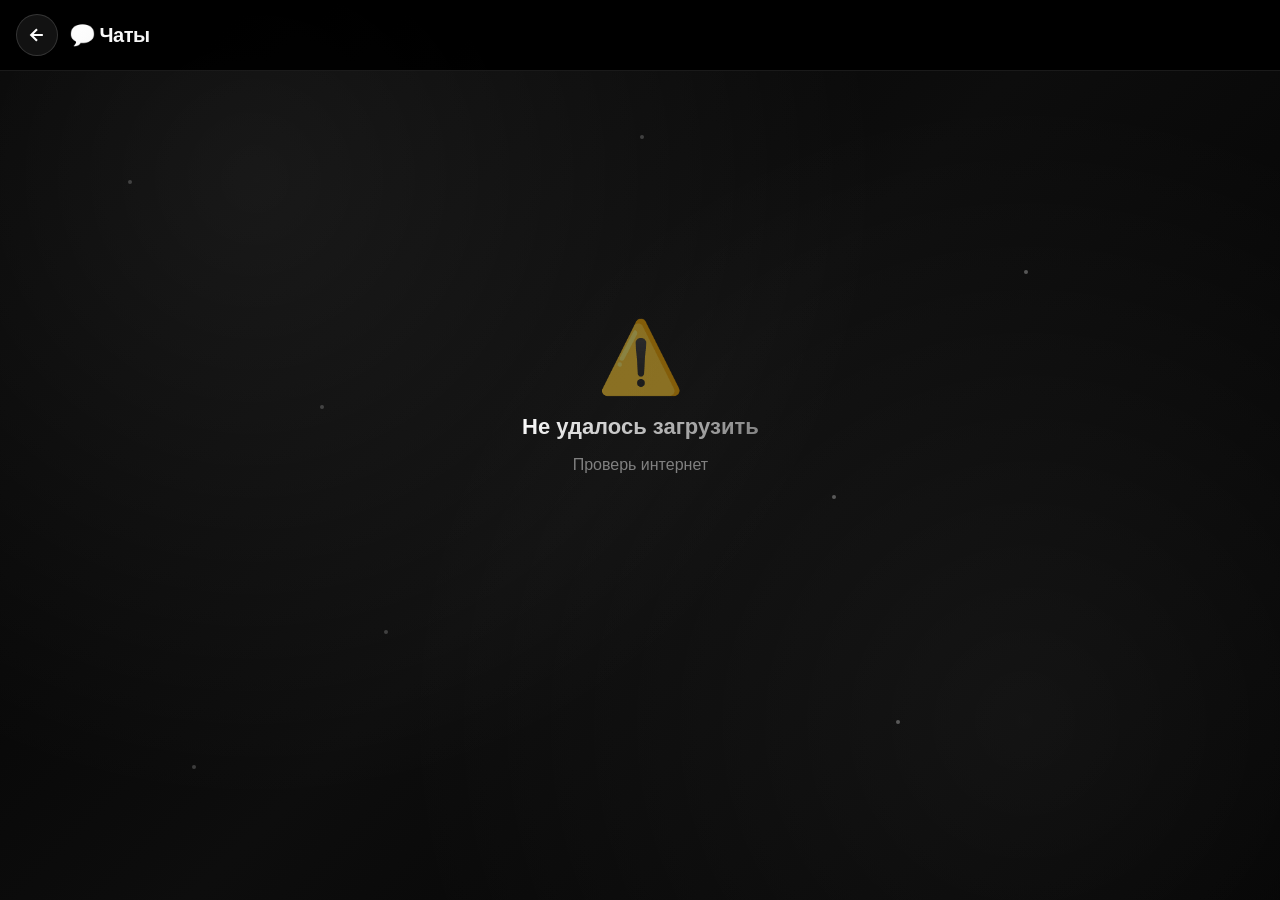
==== commit 92196c50: "Update chats.html" ====
--- a/chats.html
+++ b/chats.html
@@ -3,7 +3,7 @@
 <head>
     <meta charset="UTF-8">
     <meta name="viewport" content="width=device-width, initial-scale=1.0, maximum-scale=1.0, user-scalable=no">
-    <meta name="theme-color" content="#0a0618">
+    <meta name="theme-color" content="#000000">
     <meta http-equiv="Cache-Control" content="no-cache, no-store, must-revalidate">
     <title>Ember — Чаты</title>
     <script src="https://telegram.org/js/telegram-web-app.js"></script>
@@ -14,57 +14,61 @@
         body {
             font-family: -apple-system, BlinkMacSystemFont, 'SF Pro Display', 'Segoe UI', sans-serif;
             background:
-                radial-gradient(circle at 20% 20%, rgba(123, 47, 255, 0.2), transparent 50%),
-                radial-gradient(circle at 80% 80%, rgba(217, 56, 94, 0.15), transparent 50%),
-                #0a0618;
+                radial-gradient(circle at 20% 20%, rgba(255, 255, 255, 0.08), transparent 50%),
+                radial-gradient(circle at 80% 80%, rgba(255, 255, 255, 0.06), transparent 50%),
+                linear-gradient(135deg, #000000 0%, #0d0d0d 50%, #000000 100%);
             color: #fff;
         }
 
-        /* Частицы статичные */
         .bg-particles { position: fixed; inset: 0; pointer-events: none; z-index: 0; overflow: hidden; }
         .bg-particles span {
             position: absolute; width: 4px; height: 4px; border-radius: 50%;
-            background: rgba(217, 56, 94, 0.3);
+            background: rgba(255, 255, 255, 0.2);
         }
         .bg-particles span:nth-child(1) { left: 10%; top: 20%; }
-        .bg-particles span:nth-child(2) { left: 80%; top: 30%; background: rgba(123, 47, 255, 0.4); }
+        .bg-particles span:nth-child(2) { left: 80%; top: 30%; background: rgba(255, 255, 255, 0.3); }
         .bg-particles span:nth-child(3) { left: 30%; top: 70%; }
-        .bg-particles span:nth-child(4) { left: 70%; top: 80%; background: rgba(123, 47, 255, 0.4); }
+        .bg-particles span:nth-child(4) { left: 70%; top: 80%; background: rgba(255, 255, 255, 0.3); }
         .bg-particles span:nth-child(5) { left: 50%; top: 15%; }
         .bg-particles span:nth-child(6) { left: 25%; top: 45%; }
-        .bg-particles span:nth-child(7) { left: 65%; top: 55%; background: rgba(123, 47, 255, 0.4); }
+        .bg-particles span:nth-child(7) { left: 65%; top: 55%; background: rgba(255, 255, 255, 0.3); }
         .bg-particles span:nth-child(8) { left: 15%; top: 85%; }
 
         @keyframes fadeIn { from { opacity: 0; } to { opacity: 1; } }
         @keyframes spin { to { transform: rotate(360deg); } }
-
-        /* Шапка */
+        @keyframes chromeShift {
+            0%, 100% { background-position: 0% 50%; }
+            50% { background-position: 100% 50%; }
+        }
+
         .chat-header {
             position: fixed; top: 0; left: 0; right: 0;
             padding: 14px 16px;
-            background: rgba(10, 6, 24, 0.95);
-            border-bottom: 1px solid rgba(120, 100, 220, 0.15);
+            background: rgba(0, 0, 0, 0.95);
+            border-bottom: 1px solid rgba(255, 255, 255, 0.1);
             z-index: 10; display: flex; align-items: center; gap: 12px; min-height: 66px;
         }
 
         .chat-back {
             width: 42px; height: 42px; border-radius: 50%;
-            background: rgba(30, 20, 60, 0.9);
-            border: 1px solid rgba(120, 100, 220, 0.35);
+            background: rgba(20, 20, 20, 0.9);
+            border: 1px solid rgba(255, 255, 255, 0.15);
             display: flex; align-items: center; justify-content: center;
             cursor: pointer; color: #fff; flex-shrink: 0;
             transition: transform 0.2s, border-color 0.2s;
         }
         .chat-back:hover {
             transform: scale(1.1);
-            border-color: rgba(217, 56, 94, 0.7);
+            border-color: rgba(255, 255, 255, 0.5);
         }
         .chat-back svg { width: 20px; height: 20px; stroke: #fff; stroke-width: 2.5; fill: none; }
 
         .chat-title {
             font-size: 20px; font-weight: 800; letter-spacing: -0.5px; flex: 1;
-            background: linear-gradient(135deg, #ff5c8a, #7b2fff, #a855f7);
+            background: linear-gradient(135deg, #ffffff, #a0a0a0, #ffffff, #808080);
+            background-size: 200% 200%;
             -webkit-background-clip: text; -webkit-text-fill-color: transparent; background-clip: text;
+            animation: chromeShift 4s ease infinite;
         }
 
         .partner-info { display: flex; align-items: center; gap: 10px; flex: 1; min-width: 0; }
@@ -76,7 +80,7 @@
             margin: -4px -6px;
         }
         .partner-info.clickable:hover {
-            background: rgba(45, 30, 85, 0.5);
+            background: rgba(255, 255, 255, 0.08);
         }
         .partner-info.clickable:active {
             transform: scale(0.98);
@@ -84,14 +88,13 @@
 
         .partner-avatar {
             width: 40px; height: 40px; border-radius: 50%; object-fit: cover;
-            border: 2px solid rgba(217, 56, 94, 0.6);
-            box-shadow: 0 0 12px rgba(217, 56, 94, 0.35);
+            border: 2px solid rgba(255, 255, 255, 0.3);
+            box-shadow: 0 0 12px rgba(255, 255, 255, 0.15);
             flex-shrink: 0;
         }
         .partner-name { font-size: 16px; font-weight: 700; color: #fff; white-space: nowrap; overflow: hidden; text-overflow: ellipsis; }
-        .partner-status { font-size: 12px; color: #4a90e2; margin-top: 2px; }
-
-        /* Список чатов */
+        .partner-status { font-size: 12px; color: #808080; margin-top: 2px; }
+
         .chats-list {
             padding-top: 80px; padding-bottom: 20px;
             height: 100vh; overflow-y: auto;
@@ -103,10 +106,10 @@
             display: flex; align-items: center; gap: 14px;
             padding: 14px 18px; margin: 0 16px 12px;
             cursor: pointer;
-            border: 1.5px solid rgba(120, 100, 220, 0.35);
+            border: 1.5px solid rgba(255, 255, 255, 0.15);
             border-radius: 20px;
-            background: rgba(20, 12, 45, 0.85);
-            box-shadow: 0 4px 15px rgba(0, 0, 0, 0.3);
+            background: rgba(20, 20, 20, 0.85);
+            box-shadow: 0 4px 15px rgba(0, 0, 0, 0.4);
             transition: transform 0.2s, border-color 0.2s, background 0.2s;
             position: relative; overflow: hidden;
             transform: translateZ(0);
@@ -114,20 +117,19 @@
         }
 
         .chat-item:hover {
-            background: rgba(45, 30, 85, 0.85);
-            border-color: rgba(217, 56, 94, 0.6);
+            background: rgba(35, 35, 35, 0.85);
+            border-color: rgba(255, 255, 255, 0.4);
             transform: translateX(6px) translateZ(0);
         }
         .chat-item:active { transform: translateX(6px) scale(0.98) translateZ(0); }
 
-        /* Полоска слева */
         .chat-item::before {
             content: '';
             position: absolute;
             left: 0;
             top: 20%; bottom: 20%;
             width: 3px;
-            background: linear-gradient(180deg, #ff5c8a, #7b2fff);
+            background: linear-gradient(180deg, #ffffff, #808080);
             border-radius: 0 3px 3px 0;
             opacity: 0;
             transition: opacity 0.2s;
@@ -137,19 +139,19 @@
         .chat-avatar-wrapper { position: relative; flex-shrink: 0; }
         .chat-avatar {
             width: 58px; height: 58px; border-radius: 50%; object-fit: cover;
-            border: 2.5px solid rgba(217, 56, 94, 0.6);
-            box-shadow: 0 0 15px rgba(217, 56, 94, 0.4);
+            border: 2.5px solid rgba(255, 255, 255, 0.3);
+            box-shadow: 0 0 15px rgba(255, 255, 255, 0.15);
             transition: transform 0.2s, box-shadow 0.2s;
         }
         .chat-item:hover .chat-avatar {
             transform: scale(1.06) rotate(-3deg);
-            box-shadow: 0 0 25px rgba(217, 56, 94, 0.6);
+            box-shadow: 0 0 25px rgba(255, 255, 255, 0.3);
         }
 
         .online-dot {
             position: absolute; bottom: 2px; right: 2px;
             width: 14px; height: 14px; background: #4ade80; border-radius: 50%;
-            border: 2px solid #0a0618;
+            border: 2px solid #000;
             box-shadow: 0 0 8px rgba(74, 222, 128, 0.7);
         }
 
@@ -158,18 +160,17 @@
             font-size: 16px; font-weight: 700; color: #fff; margin-bottom: 4px;
             white-space: nowrap; overflow: hidden; text-overflow: ellipsis;
         }
-        .chat-preview { font-size: 13px; color: #9a92c4; white-space: nowrap; overflow: hidden; text-overflow: ellipsis; }
-        .chat-preview.new { color: #ff5c8a; font-weight: 600; }
+        .chat-preview { font-size: 13px; color: #808080; white-space: nowrap; overflow: hidden; text-overflow: ellipsis; }
+        .chat-preview.new { color: #ffffff; font-weight: 600; }
 
         .chat-meta { display: flex; flex-direction: column; align-items: flex-end; gap: 6px; flex-shrink: 0; }
         .chat-badge {
-            background: linear-gradient(135deg, #d9385e, #a02040);
-            color: #fff; border-radius: 14px; padding: 4px 10px;
+            background: linear-gradient(135deg, #ffffff, #808080);
+            color: #000; border-radius: 14px; padding: 4px 10px;
             font-size: 12px; font-weight: 800; min-width: 26px; text-align: center;
-            box-shadow: 0 2px 10px rgba(217, 56, 94, 0.5);
-        }
-
-        /* Сообщения */
+            box-shadow: 0 2px 10px rgba(255, 255, 255, 0.3);
+        }
+
         .messages {
             position: fixed; top: 70px; bottom: 80px; left: 0; right: 0;
             overflow-y: auto; padding: 16px 20px;
@@ -189,78 +190,77 @@
         }
         .message.me {
             align-self: flex-end;
-            background: linear-gradient(135deg, #7b2fff, #d9385e);
-            color: #fff;
+            background: linear-gradient(135deg, #ffffff, #b0b0b0);
+            color: #000;
             border-bottom-right-radius: 4px;
-            box-shadow: 0 3px 12px rgba(123, 47, 255, 0.35);
+            box-shadow: 0 3px 12px rgba(255, 255, 255, 0.15);
         }
         .message.them {
             align-self: flex-start;
-            background: rgba(20, 12, 45, 0.9);
-            border: 1px solid rgba(120, 100, 220, 0.3);
+            background: rgba(20, 20, 20, 0.9);
+            border: 1px solid rgba(255, 255, 255, 0.15);
             color: #fff;
             border-bottom-left-radius: 4px;
         }
         .message-time { font-size: 10px; opacity: 0.6; margin-top: 4px; text-align: right; }
 
-        /* Поле ввода */
         .input-bar {
             position: fixed; bottom: 0; left: 0; right: 0;
             padding: 12px 16px;
             padding-bottom: calc(12px + env(safe-area-inset-bottom));
-            background: rgba(10, 6, 24, 0.97);
-            border-top: 1px solid rgba(120, 100, 220, 0.15);
+            background: rgba(0, 0, 0, 0.97);
+            border-top: 1px solid rgba(255, 255, 255, 0.1);
             display: flex; gap: 10px; align-items: center; z-index: 10;
         }
         .input-bar input {
             flex: 1;
-            background: rgba(30, 20, 60, 0.85);
-            border: 1.5px solid rgba(120, 100, 220, 0.3);
+            background: rgba(20, 20, 20, 0.85);
+            border: 1.5px solid rgba(255, 255, 255, 0.15);
             border-radius: 24px; padding: 13px 18px;
             color: #fff; font-size: 15px;
             font-family: inherit; outline: none;
             transition: border-color 0.2s, box-shadow 0.2s;
         }
         .input-bar input:focus {
-            border-color: #d9385e;
-            background: rgba(45, 30, 85, 0.9);
-            box-shadow: 0 0 15px rgba(217, 56, 94, 0.25);
-        }
-        .input-bar input::placeholder { color: #5a5580; }
+            border-color: #ffffff;
+            background: rgba(35, 35, 35, 0.9);
+            box-shadow: 0 0 15px rgba(255, 255, 255, 0.15);
+        }
+        .input-bar input::placeholder { color: #555; }
 
         .send-btn {
             width: 48px; height: 48px; border-radius: 50%; border: none;
-            background: linear-gradient(135deg, #7b2fff, #d9385e);
-            color: #fff; font-size: 20px; cursor: pointer;
+            background: linear-gradient(135deg, #ffffff, #808080);
+            color: #000;
+            cursor: pointer;
             display: flex; align-items: center; justify-content: center;
-            box-shadow: 0 5px 18px rgba(123, 47, 255, 0.5);
+            box-shadow: 0 5px 18px rgba(255, 255, 255, 0.2);
             flex-shrink: 0;
             transition: transform 0.2s;
         }
         .send-btn:hover { transform: scale(1.05); }
         .send-btn:active { transform: scale(0.9); }
-        .send-btn svg { width: 20px; height: 20px; fill: #fff; }
-
-        /* Пусто */
+        .send-btn svg { width: 20px; height: 20px; fill: #000; }
+
         .empty-chats {
             display: flex; flex-direction: column; align-items: center; justify-content: center;
-            height: 70vh; color: #9a92c4; text-align: center;
+            height: 70vh; color: #808080; text-align: center;
             padding: 40px; gap: 16px;
             animation: fadeIn 0.3s;
         }
         .empty-chats-icon { font-size: 70px; opacity: 0.5; }
         .empty-chats-title {
             font-size: 22px; color: #fff; font-weight: 700;
-            background: linear-gradient(135deg, #ff5c8a, #7b2fff);
+            background: linear-gradient(135deg, #ffffff, #808080);
             -webkit-background-clip: text; -webkit-text-fill-color: transparent; background-clip: text;
         }
         .empty-chats-btn {
             margin-top: 16px; padding: 14px 28px;
             border: none; border-radius: 14px;
-            background: linear-gradient(135deg, #7b2fff, #d9385e);
-            color: #fff; font-size: 15px; font-weight: 600;
+            background: linear-gradient(135deg, #ffffff, #808080);
+            color: #000; font-size: 15px; font-weight: 600;
             font-family: inherit; cursor: pointer;
-            box-shadow: 0 5px 20px rgba(123, 47, 255, 0.45);
+            box-shadow: 0 5px 20px rgba(255, 255, 255, 0.15);
             transition: transform 0.2s;
         }
         .empty-chats-btn:hover { transform: translateY(-2px); }
@@ -270,12 +270,12 @@
 
         .loading-chats {
             display: flex; flex-direction: column; align-items: center; justify-content: center;
-            padding: 80px 20px; gap: 16px; color: #9a92c4;
+            padding: 80px 20px; gap: 16px; color: #808080;
         }
         .loading-spinner {
             width: 40px; height: 40px;
-            border: 3px solid rgba(120, 100, 220, 0.2);
-            border-top-color: #d9385e;
+            border: 3px solid rgba(255, 255, 255, 0.1);
+            border-top-color: #ffffff;
             border-radius: 50%;
             animation: spin 1s linear infinite;
         }
@@ -284,9 +284,9 @@
         .user-profile-overlay {
             position: fixed; inset: 0;
             background:
-                radial-gradient(circle at 20% 20%, rgba(123, 47, 255, 0.2), transparent 50%),
-                radial-gradient(circle at 80% 80%, rgba(217, 56, 94, 0.15), transparent 50%),
-                #0a0618;
+                radial-gradient(circle at 20% 20%, rgba(255, 255, 255, 0.08), transparent 50%),
+                radial-gradient(circle at 80% 80%, rgba(255, 255, 255, 0.06), transparent 50%),
+                linear-gradient(135deg, #000000 0%, #0d0d0d 50%, #000000 100%);
             z-index: 2500; display: none;
             flex-direction: column;
             animation: fadeIn 0.2s;
@@ -296,8 +296,8 @@
 
         .user-profile-header {
             padding: 14px 16px;
-            background: rgba(10, 6, 24, 0.95);
-            border-bottom: 1px solid rgba(120, 100, 220, 0.15);
+            background: rgba(0, 0, 0, 0.95);
+            border-bottom: 1px solid rgba(255, 255, 255, 0.1);
             display: flex; align-items: center; gap: 12px;
             min-height: 66px; flex-shrink: 0;
             position: sticky; top: 0; z-index: 10;
@@ -305,21 +305,21 @@
 
         .user-profile-back {
             width: 42px; height: 42px; border-radius: 50%;
-            background: rgba(30, 20, 60, 0.9);
-            border: 1px solid rgba(120, 100, 220, 0.35);
+            background: rgba(20, 20, 20, 0.9);
+            border: 1px solid rgba(255, 255, 255, 0.15);
             display: flex; align-items: center; justify-content: center;
             cursor: pointer; color: #fff; flex-shrink: 0;
             transition: transform 0.2s, border-color 0.2s;
         }
         .user-profile-back:hover {
             transform: scale(1.1);
-            border-color: rgba(217, 56, 94, 0.7);
+            border-color: rgba(255, 255, 255, 0.5);
         }
         .user-profile-back svg { width: 20px; height: 20px; stroke: #fff; stroke-width: 2.5; fill: none; }
 
         .user-profile-title {
             font-size: 20px; font-weight: 800; letter-spacing: -0.5px;
-            background: linear-gradient(135deg, #ff5c8a, #7b2fff, #a855f7);
+            background: linear-gradient(135deg, #ffffff, #a0a0a0);
             -webkit-background-clip: text; -webkit-text-fill-color: transparent; background-clip: text;
         }
 
@@ -327,17 +327,45 @@
             padding: 20px;
             display: flex; flex-direction: column; gap: 20px;
             max-width: 500px; margin: 0 auto; width: 100%;
+            contain: layout style paint;
+        }
+
+        .user-profile-banner-wrap {
+            position: relative;
+            width: 100%;
+            height: 160px;
+            border-radius: 20px;
+            overflow: hidden;
+            background: linear-gradient(135deg, #1a1a1a, #0a0a0a);
+            border: 2px solid rgba(255, 255, 255, 0.15);
+            display: none;
+            margin-bottom: -90px;
+        }
+        .user-profile-banner-wrap.visible {
+            display: block;
+        }
+        .user-profile-banner-img {
+            width: 100%;
+            height: 100%;
+            object-fit: cover;
+            display: block;
         }
 
         .user-profile-avatar-wrap {
             display: flex; flex-direction: column;
             align-items: center; gap: 12px;
+            position: relative;
+            z-index: 2;
+        }
+        .user-profile-avatar-wrap.with-banner .user-profile-avatar {
+            border: 4px solid #000;
+            box-shadow: 0 0 0 3px rgba(255, 255, 255, 0.3), 0 0 30px rgba(255, 255, 255, 0.3);
         }
 
         .user-profile-avatar {
             width: 180px; height: 180px; border-radius: 50%; object-fit: cover;
-            border: 3px solid rgba(217, 56, 94, 0.6);
-            box-shadow: 0 0 40px rgba(217, 56, 94, 0.4);
+            border: 3px solid rgba(255, 255, 255, 0.3);
+            box-shadow: 0 0 40px rgba(255, 255, 255, 0.2);
         }
 
         .user-profile-name {
@@ -349,17 +377,29 @@
         .user-profile-name span {
             font-size: 22px;
             font-weight: 400;
-            color: #c9b8ff;
+            color: #b0b0b0;
+        }
+
+        .user-profile-city {
+            font-size: 15px;
+            color: #b0b0b0;
+            text-align: center;
+            margin-top: -8px;
+            font-weight: 500;
+            display: none;
+        }
+        .user-profile-city.visible {
+            display: block;
         }
 
         .user-profile-bio {
-            background: rgba(20, 12, 45, 0.85);
-            border: 1.5px solid rgba(120, 100, 220, 0.3);
+            background: rgba(20, 20, 20, 0.85);
+            border: 1.5px solid rgba(255, 255, 255, 0.15);
             border-radius: 16px;
             padding: 18px;
             font-size: 15px;
             line-height: 1.6;
-            color: #e0d5ff;
+            color: #ddd;
         }
 
         .user-profile-actions {
@@ -384,29 +424,27 @@
         .user-profile-action-btn svg { width: 18px; height: 18px; fill: none; }
 
         .user-profile-action-chat {
-            background: linear-gradient(135deg, #7b2fff, #d9385e);
+            background: linear-gradient(135deg, #ffffff, #b0b0b0);
+            color: #000;
+            box-shadow: 0 5px 20px rgba(255, 255, 255, 0.15);
+        }
+        .user-profile-action-chat:hover { transform: translateY(-2px); }
+
+        .user-profile-action-unmatch {
+            background: rgba(255, 255, 255, 0.05);
             color: #fff;
-            box-shadow: 0 5px 20px rgba(123, 47, 255, 0.45);
-        }
-        .user-profile-action-chat:hover {
-            transform: translateY(-2px);
-        }
-
-        .user-profile-action-unmatch {
-            background: rgba(217, 56, 94, 0.15);
-            color: #ff5c8a;
-            border: 1.5px solid rgba(217, 56, 94, 0.5);
+            border: 1.5px solid rgba(255, 255, 255, 0.3);
         }
         .user-profile-action-unmatch:hover {
-            background: rgba(217, 56, 94, 0.3);
-        }
-
-        /* GPU-оптимизация */
+            background: rgba(255, 255, 255, 0.1);
+        }
+
         .chat-item,
         .chat-back,
         .chat-avatar,
         .partner-avatar,
-        .user-profile-avatar {
+        .user-profile-avatar,
+        .user-profile-banner-wrap {
             transform: translateZ(0);
             backface-visibility: hidden;
         }
@@ -480,9 +518,14 @@
         </div>
 
         <div class="user-profile-content">
-            <div class="user-profile-avatar-wrap">
+            <div class="user-profile-banner-wrap" id="upBannerWrap">
+                <img id="upBanner" class="user-profile-banner-img" alt="">
+            </div>
+
+            <div class="user-profile-avatar-wrap" id="upAvatarWrap">
                 <img id="upAvatar" class="user-profile-avatar" src="images/girl.png" alt="">
                 <div class="user-profile-name" id="upName">Имя, <span>возраст</span></div>
+                <div class="user-profile-city" id="upCity"></div>
             </div>
 
             <div class="user-profile-bio" id="upBio">
@@ -491,13 +534,13 @@
 
             <div class="user-profile-actions">
                 <button class="user-profile-action-btn user-profile-action-chat" onclick="closeUserProfile()">
-                    <svg viewBox="0 0 24 24" stroke="#fff" stroke-width="2" stroke-linecap="round" stroke-linejoin="round">
+                    <svg viewBox="0 0 24 24" stroke="#000" stroke-width="2" stroke-linecap="round" stroke-linejoin="round">
                         <path d="M21 15a2 2 0 0 1-2 2H7l-4 4V5a2 2 0 0 1 2-2h14a2 2 0 0 1 2 2z"></path>
                     </svg>
                     В чат
                 </button>
                 <button class="user-profile-action-btn user-profile-action-unmatch" onclick="unmatchUser()">
-                    <svg viewBox="0 0 24 24" stroke="#ff5c8a" stroke-width="2" stroke-linecap="round" stroke-linejoin="round">
+                    <svg viewBox="0 0 24 24" stroke="#fff" stroke-width="2" stroke-linecap="round" stroke-linejoin="round">
                         <path d="M18 6L6 18M6 6l12 12"/>
                     </svg>
                     Размэтчить
@@ -559,8 +602,20 @@
                     const previewClass = unread[m.telegram_id] ? "chat-preview new" : "chat-preview";
                     const previewText = unread[m.telegram_id] ? "Новое сообщение..." : "Нажми, чтобы открыть чат";
                     const bio = (m.bio || '').replace(/'/g, "\\'").replace(/"/g, '&quot;');
+                    const city = (m.city || '').replace(/'/g, "\\'").replace(/"/g, '&quot;');
+
                     return `
-                        <div class="chat-item" onclick="openChat('${m.telegram_id}', '${m.name}', '${m.age}', '${m.photo || ''}', '${bio}')">
+                        <div class="chat-item"
+                             data-banner="${m.banner || ''}"
+                             onclick="openChat(
+                                '${m.telegram_id}',
+                                '${m.name}',
+                                '${m.age}',
+                                '${m.photo || ''}',
+                                '${bio}',
+                                '${city}',
+                                this.dataset.banner
+                             )">
                             <div class="chat-avatar-wrapper">
                                 <img src="${m.photo || 'images/girl.png'}" class="chat-avatar" onerror="this.src='images/girl.png'">
                                 <div class="online-dot"></div>
@@ -585,13 +640,15 @@
             }
         }
 
-        function openChat(partnerId, partnerName, partnerAge, partnerPhoto, partnerBio) {
+        function openChat(partnerId, partnerName, partnerAge, partnerPhoto, partnerBio, partnerCity, partnerBanner) {
             currentPartner = {
                 id: partnerId,
                 name: partnerName,
                 age: partnerAge,
                 photo: partnerPhoto,
-                bio: partnerBio || ""
+                bio: partnerBio || "",
+                city: partnerCity || "",
+                banner: partnerBanner || ""
             };
             lastMessageId = 0;
 
@@ -704,12 +761,32 @@
             return div.innerHTML;
         }
 
-        // ПРОФИЛЬ СОБЕСЕДНИКА
         function openUserProfile() {
             if (!currentPartner) return;
 
+            const bannerWrap = document.getElementById("upBannerWrap");
+            const avatarWrap = document.getElementById("upAvatarWrap");
+
+            if (currentPartner.banner && currentPartner.banner.startsWith("data:image")) {
+                document.getElementById("upBanner").src = currentPartner.banner;
+                bannerWrap.classList.add("visible");
+                avatarWrap.classList.add("with-banner");
+            } else {
+                bannerWrap.classList.remove("visible");
+                avatarWrap.classList.remove("with-banner");
+            }
+
             document.getElementById("upAvatar").src = currentPartner.photo || "images/girl.png";
             document.getElementById("upName").innerHTML = `${currentPartner.name}, <span>${currentPartner.age}</span>`;
+
+            const cityEl = document.getElementById("upCity");
+            if (currentPartner.city) {
+                cityEl.innerText = `📍 ${currentPartner.city}`;
+                cityEl.classList.add("visible");
+            } else {
+                cityEl.classList.remove("visible");
+            }
+
             document.getElementById("upBio").innerText = currentPartner.bio || "Нет описания";
 
             document.getElementById("userProfileOverlay").classList.add("active");
@@ -756,7 +833,15 @@
                         const matches = await res.json();
                         const partner = matches.find(m => String(m.telegram_id) === String(openId));
                         if (partner) {
-                            openChat(partner.telegram_id, partner.name, partner.age, partner.photo, partner.bio);
+                            openChat(
+                                partner.telegram_id,
+                                partner.name,
+                                partner.age,
+                                partner.photo,
+                                partner.bio,
+                                partner.city,
+                                partner.banner
+                            );
                         }
                     } catch (e) { console.warn(e); }
                 }, 300);
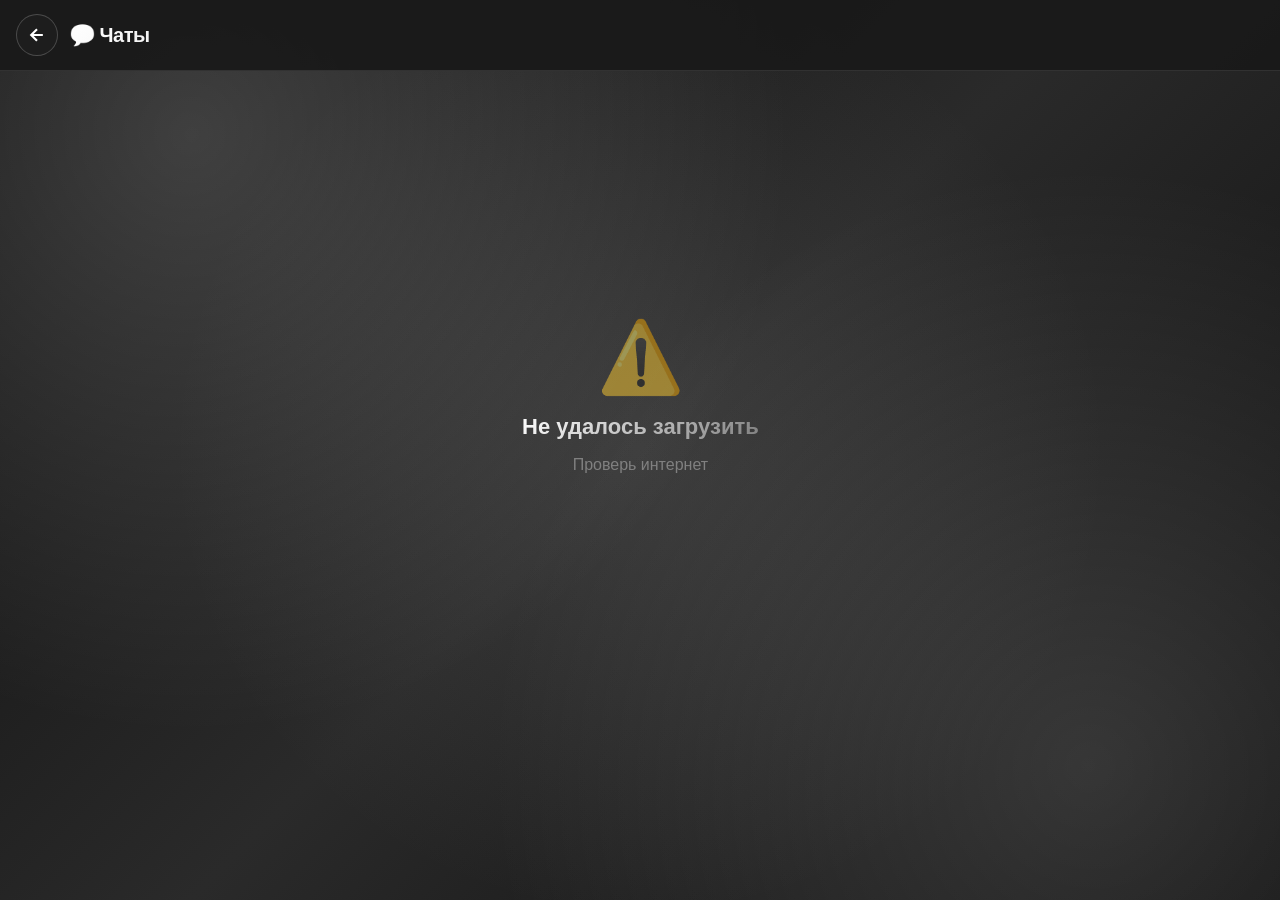
==== commit d988cba1: "Update chats.html" ====
--- a/chats.html
+++ b/chats.html
@@ -3,7 +3,7 @@
 <head>
     <meta charset="UTF-8">
     <meta name="viewport" content="width=device-width, initial-scale=1.0, maximum-scale=1.0, user-scalable=no">
-    <meta name="theme-color" content="#000000">
+    <meta name="theme-color" content="#1a1a1a">
     <meta http-equiv="Cache-Control" content="no-cache, no-store, must-revalidate">
     <title>Ember — Чаты</title>
     <script src="https://telegram.org/js/telegram-web-app.js"></script>
@@ -13,26 +13,22 @@
         html, body { padding: 0; margin: 0; overflow: hidden; height: 100%; }
         body {
             font-family: -apple-system, BlinkMacSystemFont, 'SF Pro Display', 'Segoe UI', sans-serif;
-            background:
-                radial-gradient(circle at 20% 20%, rgba(255, 255, 255, 0.08), transparent 50%),
-                radial-gradient(circle at 80% 80%, rgba(255, 255, 255, 0.06), transparent 50%),
-                linear-gradient(135deg, #000000 0%, #0d0d0d 50%, #000000 100%);
             color: #fff;
-        }
-
-        .bg-particles { position: fixed; inset: 0; pointer-events: none; z-index: 0; overflow: hidden; }
-        .bg-particles span {
-            position: absolute; width: 4px; height: 4px; border-radius: 50%;
-            background: rgba(255, 255, 255, 0.2);
-        }
-        .bg-particles span:nth-child(1) { left: 10%; top: 20%; }
-        .bg-particles span:nth-child(2) { left: 80%; top: 30%; background: rgba(255, 255, 255, 0.3); }
-        .bg-particles span:nth-child(3) { left: 30%; top: 70%; }
-        .bg-particles span:nth-child(4) { left: 70%; top: 80%; background: rgba(255, 255, 255, 0.3); }
-        .bg-particles span:nth-child(5) { left: 50%; top: 15%; }
-        .bg-particles span:nth-child(6) { left: 25%; top: 45%; }
-        .bg-particles span:nth-child(7) { left: 65%; top: 55%; background: rgba(255, 255, 255, 0.3); }
-        .bg-particles span:nth-child(8) { left: 15%; top: 85%; }
+            background: #1a1a1a;
+            background-image:
+                radial-gradient(circle at 15% 15%, rgba(255, 255, 255, 0.18), transparent 45%),
+                radial-gradient(circle at 85% 85%, rgba(255, 255, 255, 0.14), transparent 45%),
+                radial-gradient(circle at 50% 50%, rgba(200, 200, 200, 0.1), transparent 60%),
+                linear-gradient(135deg, #0d0d0d 0%, #2a2a2a 25%, #0d0d0d 50%, #2a2a2a 75%, #0d0d0d 100%);
+            background-size: 100% 100%, 100% 100%, 100% 100%, 200% 200%;
+            background-attachment: fixed;
+            animation: bgShift 15s ease-in-out infinite;
+        }
+
+        @keyframes bgShift {
+            0%, 100% { background-position: 0% 0%, 100% 100%, 50% 50%, 0% 50%; }
+            50% { background-position: 20% 20%, 80% 80%, 50% 50%, 100% 50%; }
+        }
 
         @keyframes fadeIn { from { opacity: 0; } to { opacity: 1; } }
         @keyframes spin { to { transform: rotate(360deg); } }
@@ -44,15 +40,15 @@
         .chat-header {
             position: fixed; top: 0; left: 0; right: 0;
             padding: 14px 16px;
-            background: rgba(0, 0, 0, 0.95);
+            background: rgba(26, 26, 26, 0.95);
             border-bottom: 1px solid rgba(255, 255, 255, 0.1);
             z-index: 10; display: flex; align-items: center; gap: 12px; min-height: 66px;
         }
 
         .chat-back {
             width: 42px; height: 42px; border-radius: 50%;
-            background: rgba(20, 20, 20, 0.9);
-            border: 1px solid rgba(255, 255, 255, 0.15);
+            background: rgba(30, 30, 30, 0.9);
+            border: 1px solid rgba(255, 255, 255, 0.2);
             display: flex; align-items: center; justify-content: center;
             cursor: pointer; color: #fff; flex-shrink: 0;
             transition: transform 0.2s, border-color 0.2s;
@@ -108,7 +104,7 @@
             cursor: pointer;
             border: 1.5px solid rgba(255, 255, 255, 0.15);
             border-radius: 20px;
-            background: rgba(20, 20, 20, 0.85);
+            background: rgba(30, 30, 30, 0.85);
             box-shadow: 0 4px 15px rgba(0, 0, 0, 0.4);
             transition: transform 0.2s, border-color 0.2s, background 0.2s;
             position: relative; overflow: hidden;
@@ -117,7 +113,7 @@
         }
 
         .chat-item:hover {
-            background: rgba(35, 35, 35, 0.85);
+            background: rgba(45, 45, 45, 0.85);
             border-color: rgba(255, 255, 255, 0.4);
             transform: translateX(6px) translateZ(0);
         }
@@ -151,7 +147,7 @@
         .online-dot {
             position: absolute; bottom: 2px; right: 2px;
             width: 14px; height: 14px; background: #4ade80; border-radius: 50%;
-            border: 2px solid #000;
+            border: 2px solid #1a1a1a;
             box-shadow: 0 0 8px rgba(74, 222, 128, 0.7);
         }
 
@@ -197,7 +193,7 @@
         }
         .message.them {
             align-self: flex-start;
-            background: rgba(20, 20, 20, 0.9);
+            background: rgba(30, 30, 30, 0.9);
             border: 1px solid rgba(255, 255, 255, 0.15);
             color: #fff;
             border-bottom-left-radius: 4px;
@@ -208,13 +204,13 @@
             position: fixed; bottom: 0; left: 0; right: 0;
             padding: 12px 16px;
             padding-bottom: calc(12px + env(safe-area-inset-bottom));
-            background: rgba(0, 0, 0, 0.97);
+            background: rgba(26, 26, 26, 0.97);
             border-top: 1px solid rgba(255, 255, 255, 0.1);
             display: flex; gap: 10px; align-items: center; z-index: 10;
         }
         .input-bar input {
             flex: 1;
-            background: rgba(20, 20, 20, 0.85);
+            background: rgba(30, 30, 30, 0.85);
             border: 1.5px solid rgba(255, 255, 255, 0.15);
             border-radius: 24px; padding: 13px 18px;
             color: #fff; font-size: 15px;
@@ -223,7 +219,7 @@
         }
         .input-bar input:focus {
             border-color: #ffffff;
-            background: rgba(35, 35, 35, 0.9);
+            background: rgba(45, 45, 45, 0.9);
             box-shadow: 0 0 15px rgba(255, 255, 255, 0.15);
         }
         .input-bar input::placeholder { color: #555; }
@@ -280,13 +276,14 @@
             animation: spin 1s linear infinite;
         }
 
-        /* ПРОФИЛЬ СОБЕСЕДНИКА */
         .user-profile-overlay {
             position: fixed; inset: 0;
-            background:
-                radial-gradient(circle at 20% 20%, rgba(255, 255, 255, 0.08), transparent 50%),
-                radial-gradient(circle at 80% 80%, rgba(255, 255, 255, 0.06), transparent 50%),
-                linear-gradient(135deg, #000000 0%, #0d0d0d 50%, #000000 100%);
+            background: #1a1a1a;
+            background-image:
+                radial-gradient(circle at 15% 15%, rgba(255, 255, 255, 0.18), transparent 45%),
+                radial-gradient(circle at 85% 85%, rgba(255, 255, 255, 0.14), transparent 45%),
+                linear-gradient(135deg, #0d0d0d 0%, #2a2a2a 25%, #0d0d0d 50%, #2a2a2a 75%, #0d0d0d 100%);
+            background-size: 100% 100%, 100% 100%, 200% 200%;
             z-index: 2500; display: none;
             flex-direction: column;
             animation: fadeIn 0.2s;
@@ -296,7 +293,7 @@
 
         .user-profile-header {
             padding: 14px 16px;
-            background: rgba(0, 0, 0, 0.95);
+            background: rgba(26, 26, 26, 0.95);
             border-bottom: 1px solid rgba(255, 255, 255, 0.1);
             display: flex; align-items: center; gap: 12px;
             min-height: 66px; flex-shrink: 0;
@@ -305,8 +302,8 @@
 
         .user-profile-back {
             width: 42px; height: 42px; border-radius: 50%;
-            background: rgba(20, 20, 20, 0.9);
-            border: 1px solid rgba(255, 255, 255, 0.15);
+            background: rgba(30, 30, 30, 0.9);
+            border: 1px solid rgba(255, 255, 255, 0.2);
             display: flex; align-items: center; justify-content: center;
             cursor: pointer; color: #fff; flex-shrink: 0;
             transition: transform 0.2s, border-color 0.2s;
@@ -336,7 +333,7 @@
             height: 160px;
             border-radius: 20px;
             overflow: hidden;
-            background: linear-gradient(135deg, #1a1a1a, #0a0a0a);
+            background: linear-gradient(135deg, #2a2a2a, #1a1a1a);
             border: 2px solid rgba(255, 255, 255, 0.15);
             display: none;
             margin-bottom: -90px;
@@ -358,7 +355,7 @@
             z-index: 2;
         }
         .user-profile-avatar-wrap.with-banner .user-profile-avatar {
-            border: 4px solid #000;
+            border: 4px solid #1a1a1a;
             box-shadow: 0 0 0 3px rgba(255, 255, 255, 0.3), 0 0 30px rgba(255, 255, 255, 0.3);
         }
 
@@ -393,7 +390,7 @@
         }
 
         .user-profile-bio {
-            background: rgba(20, 20, 20, 0.85);
+            background: rgba(30, 30, 30, 0.85);
             border: 1.5px solid rgba(255, 255, 255, 0.15);
             border-radius: 16px;
             padding: 18px;
@@ -462,12 +459,6 @@
 </head>
 <body>
 
-    <div class="bg-particles">
-        <span></span><span></span><span></span><span></span>
-        <span></span><span></span><span></span><span></span>
-    </div>
-
-    <!-- ВИД 1: Список чатов -->
     <div class="view active" id="view-list">
         <div class="chat-header">
             <div class="chat-back" onclick="goBack()">
@@ -483,7 +474,6 @@
         </div>
     </div>
 
-    <!-- ВИД 2: Открытый чат -->
     <div class="view" id="view-chat">
         <div class="chat-header">
             <div class="chat-back" onclick="closeChat()">
@@ -508,7 +498,6 @@
         </div>
     </div>
 
-    <!-- ПРОФИЛЬ СОБЕСЕДНИКА -->
     <div class="user-profile-overlay" id="userProfileOverlay">
         <div class="user-profile-header">
             <div class="user-profile-back" onclick="closeUserProfile()">
--- a/style.css
+++ b/style.css
@@ -1,19 +1,15 @@
 * { margin: 0; padding: 0; box-sizing: border-box; -webkit-tap-highlight-color: transparent; }
 
 :root {
-    --bg: #0a0618;
-    --card: rgba(30, 20, 60, 0.65);
-    --card-hover: rgba(45, 30, 85, 0.75);
-    --border: rgba(120, 100, 220, 0.35);
+    --bg: #000000;
+    --card: rgba(20, 20, 20, 0.85);
+    --card-hover: rgba(35, 35, 35, 0.85);
+    --border: rgba(255, 255, 255, 0.15);
     --text: #ffffff;
-    --muted: #9a92c4;
-    --accent: #d9385e;
-    --accent-light: #ff5c8a;
-    --accent-dark: #a02040;
-    --purple: #7b2fff;
-    --violet: #4a2bff;
-    --blue: #4a90e2;
-    --green: #a4d165;
+    --muted: #808080;
+    --accent: #ffffff;
+    --accent-light: #cccccc;
+    --accent-dark: #808080;
 }
 
 html, body { height: 100%; overflow-x: hidden; }
@@ -26,16 +22,15 @@
     align-items: center;
     min-height: 100vh;
     padding: 20px;
-    /* Убрали body::before с анимацией — заменили на статичный градиент */
     background:
-        radial-gradient(circle at 15% 15%, rgba(123, 47, 255, 0.35), transparent 45%),
-        radial-gradient(circle at 85% 85%, rgba(217, 56, 94, 0.3), transparent 45%),
-        linear-gradient(135deg, #0a0618 0%, #150a2e 50%, #0a0618 100%);
+        radial-gradient(circle at 20% 20%, rgba(255, 255, 255, 0.08), transparent 50%),
+        radial-gradient(circle at 80% 80%, rgba(255, 255, 255, 0.06), transparent 50%),
+        radial-gradient(circle at 50% 50%, rgba(180, 180, 180, 0.05), transparent 60%),
+        linear-gradient(135deg, #000000 0%, #0d0d0d 50%, #000000 100%);
     background-attachment: fixed;
 }
 
-/* Убрали анимацию bgShift — она тормозила */
-
+/* Прогресс-бар */
 .progress {
     position: fixed; top: 0; left: 0; right: 0;
     height: 3px;
@@ -44,31 +39,9 @@
 }
 .progress-bar {
     height: 100%;
-    background: linear-gradient(90deg, var(--purple), var(--violet), var(--accent-light));
+    background: linear-gradient(90deg, #ffffff, #a0a0a0);
     width: 16%;
     transition: width 0.4s cubic-bezier(0.4, 0, 0.2, 1);
-    /* Убрали box-shadow с 2 слоями */
-}
-
-/* Мини-логотип — убрали backdrop-filter и glow-анимацию */
-.brand-mini {
-    position: fixed;
-    top: 16px;
-    left: 16px;
-    width: 80px;
-    height: 80px;
-    border-radius: 50%;
-    object-fit: cover;
-    border: 3px solid rgba(217, 56, 94, 0.6);
-    /* Оставили только один box-shadow вместо 4 */
-    box-shadow: 0 0 30px rgba(217, 56, 94, 0.5);
-    z-index: 50;
-    background: var(--card);
-    transition: transform 0.3s;
-}
-
-.brand-mini:hover {
-    transform: scale(1.1) rotate(5deg);
 }
 
 .app {
@@ -85,7 +58,6 @@
 
 .screen.active {
     display: block;
-    /* Упростили анимацию входа */
     animation: fadeIn 0.3s;
 }
 
@@ -94,7 +66,7 @@
     to { opacity: 1; transform: translateY(0); }
 }
 
-/* Аватар — убрали анимации float и glowAvatar (постоянные перерисовки) */
+/* Аватар */
 .avatar-wrapper {
     display: flex;
     justify-content: center;
@@ -109,10 +81,9 @@
     border-radius: 50%;
     object-fit: cover;
     object-position: center top;
-    background: linear-gradient(135deg, var(--accent), var(--purple));
-    border: 3px solid rgba(217, 56, 94, 0.6);
-    /* Оставили 2 слоя свечения вместо 5 */
-    box-shadow: 0 0 40px rgba(217, 56, 94, 0.5), 0 0 80px rgba(123, 47, 255, 0.3);
+    background: linear-gradient(135deg, #333, #111);
+    border: 3px solid rgba(255, 255, 255, 0.3);
+    box-shadow: 0 0 40px rgba(255, 255, 255, 0.2), 0 0 80px rgba(255, 255, 255, 0.1);
     position: relative;
     z-index: 2;
     transition: transform 0.3s;
@@ -121,10 +92,6 @@
 .avatar:hover {
     transform: scale(1.05);
 }
-
-/* Убрали .avatar-wrapper::before с пульсирующим ореолом */
-/* Убрали @keyframes float и @keyframes glowAvatar */
-/* Убрали @keyframes pulseOrb */
 
 h1 {
     font-size: 26px;
@@ -151,11 +118,11 @@
     font-weight: 600;
 }
 
-/* Поля ввода — убрали backdrop-filter: blur */
+/* Поля ввода */
 input[type="text"], textarea {
     width: 100%;
-    background: rgba(30, 20, 60, 0.65);
-    border: 1.5px solid rgba(120, 100, 220, 0.3);
+    background: rgba(20, 20, 20, 0.75);
+    border: 1.5px solid rgba(255, 255, 255, 0.15);
     border-radius: 14px;
     padding: 16px 18px;
     color: var(--text);
@@ -166,12 +133,12 @@
     resize: vertical;
 }
 
-input[type="text"]::placeholder, textarea::placeholder { color: #6a6288; }
+input[type="text"]::placeholder, textarea::placeholder { color: #555; }
 
 input[type="text"]:focus, textarea:focus {
-    border-color: var(--accent);
-    background: rgba(45, 30, 85, 0.75);
-    box-shadow: 0 0 20px rgba(217, 56, 94, 0.3);
+    border-color: #ffffff;
+    background: rgba(35, 35, 35, 0.85);
+    box-shadow: 0 0 15px rgba(255, 255, 255, 0.15);
 }
 
 @keyframes shake {
@@ -183,18 +150,18 @@
 
 .hint {
     font-size: 12px;
-    color: #6a6288;
+    color: #5a5a5a;
     margin-top: 8px;
     padding-left: 4px;
 }
 
 .hint-box {
-    background: rgba(123, 47, 255, 0.15);
-    border: 1px solid rgba(150, 120, 255, 0.3);
+    background: rgba(255, 255, 255, 0.05);
+    border: 1px solid rgba(255, 255, 255, 0.15);
     border-radius: 14px;
     padding: 14px 16px;
     font-size: 13px;
-    color: #d8cfff;
+    color: #ccc;
     margin-top: 16px;
     display: flex;
     gap: 10px;
@@ -203,9 +170,9 @@
 }
 
 .hint-icon { font-size: 18px; flex-shrink: 0; }
-.hint-box b { color: var(--accent-light); }
-
-/* Кнопки — убрали ::before с бликом */
+.hint-box b { color: #ffffff; }
+
+/* Кнопки */
 .btn-next, .btn-skip, .btn-back {
     border: none;
     border-radius: 14px;
@@ -219,25 +186,25 @@
 
 .btn-next {
     flex: 1;
-    background: linear-gradient(135deg, var(--purple), var(--accent));
-    color: #fff;
-    box-shadow: 0 4px 20px rgba(123, 47, 255, 0.5);
+    background: linear-gradient(135deg, #ffffff, #808080);
+    color: #000;
+    box-shadow: 0 4px 20px rgba(255, 255, 255, 0.15);
 }
 
 .btn-next:hover, .btn-next:active {
     transform: translateY(-2px);
-    box-shadow: 0 6px 25px rgba(123, 47, 255, 0.7);
+    box-shadow: 0 6px 25px rgba(255, 255, 255, 0.25);
 }
 
 .btn-back {
     width: 56px;
-    background: rgba(30, 20, 60, 0.65);
+    background: rgba(20, 20, 20, 0.75);
     color: #fff;
-    border: 1.5px solid rgba(120, 100, 220, 0.3);
+    border: 1.5px solid rgba(255, 255, 255, 0.15);
     font-size: 20px;
 }
 
-.btn-back:hover { background: rgba(45, 30, 85, 0.75); }
+.btn-back:hover { background: rgba(35, 35, 35, 0.85); }
 
 .btn-skip {
     width: 100%;
@@ -258,7 +225,7 @@
 
 .btn-row .btn-next { margin-top: 0; }
 
-/* Языки — убрали backdrop-filter */
+/* Языки */
 .lang-grid {
     display: grid;
     grid-template-columns: 1fr 1fr;
@@ -267,8 +234,8 @@
 }
 
 .lang-btn {
-    background: rgba(30, 20, 60, 0.65);
-    border: 1.5px solid rgba(120, 100, 220, 0.3);
+    background: rgba(20, 20, 20, 0.75);
+    border: 1.5px solid rgba(255, 255, 255, 0.15);
     border-radius: 14px;
     padding: 16px 12px;
     color: #fff;
@@ -293,20 +260,21 @@
 }
 
 .lang-btn:hover {
-    background: rgba(45, 30, 85, 0.75);
-    border-color: rgba(150, 120, 255, 0.5);
+    background: rgba(35, 35, 35, 0.85);
+    border-color: rgba(255, 255, 255, 0.3);
 }
 
 .lang-btn.active {
-    background: linear-gradient(135deg, var(--accent), var(--accent-dark));
+    background: linear-gradient(135deg, #ffffff, #808080);
+    color: #000;
     border-color: transparent;
-    box-shadow: 0 4px 15px rgba(217, 56, 94, 0.5);
-}
-
-/* Карточки выбора — убрали backdrop-filter */
+    box-shadow: 0 4px 15px rgba(255, 255, 255, 0.2);
+}
+
+/* Карточки выбора */
 .choice {
-    background: rgba(30, 20, 60, 0.65);
-    border: 1.5px solid rgba(120, 100, 220, 0.3);
+    background: rgba(20, 20, 20, 0.75);
+    border: 1.5px solid rgba(255, 255, 255, 0.15);
     border-radius: 14px;
     padding: 16px 18px;
     margin-bottom: 8px;
@@ -320,14 +288,14 @@
 }
 
 .choice:hover {
-    background: rgba(45, 30, 85, 0.75);
-    border-color: rgba(150, 120, 255, 0.5);
+    background: rgba(35, 35, 35, 0.85);
+    border-color: rgba(255, 255, 255, 0.3);
 }
 
 .choice.selected {
-    border-color: var(--accent);
-    background: linear-gradient(135deg, rgba(217, 56, 94, 0.25), rgba(123, 47, 255, 0.2));
-    box-shadow: 0 0 20px rgba(217, 56, 94, 0.3);
+    border-color: #ffffff;
+    background: rgba(255, 255, 255, 0.08);
+    box-shadow: 0 0 20px rgba(255, 255, 255, 0.15);
 }
 
 .icon {
@@ -343,31 +311,31 @@
     font-weight: 700;
 }
 
-.icon.blue { background: var(--blue); }
-.icon.pink { background: var(--accent); }
-.icon.green { background: var(--green); }
-
-/* Слайдеры — убрали backdrop-filter */
+.icon.blue { background: #4a90e2; }
+.icon.pink { background: #808080; }
+.icon.green { background: #666; }
+
+/* Слайдеры */
 .slider-row {
     display: flex;
     align-items: center;
     gap: 15px;
-    background: rgba(30, 20, 60, 0.65);
-    border: 1.5px solid rgba(120, 100, 220, 0.3);
+    background: rgba(20, 20, 20, 0.75);
+    border: 1.5px solid rgba(255, 255, 255, 0.15);
     border-radius: 14px;
     padding: 16px 18px;
     margin-bottom: 8px;
     transition: border-color 0.2s;
 }
 
-.slider-row:focus-within { border-color: var(--accent); }
+.slider-row:focus-within { border-color: #ffffff; }
 
 .slider-value {
     min-width: 36px;
     text-align: center;
     font-weight: 700;
     font-size: 17px;
-    color: var(--accent-light);
+    color: #ffffff;
 }
 
 input[type="range"] {
@@ -375,7 +343,7 @@
     -webkit-appearance: none;
     appearance: none;
     height: 4px;
-    background: rgba(120, 100, 220, 0.3);
+    background: rgba(255, 255, 255, 0.15);
     border-radius: 4px;
     outline: none;
 }
@@ -388,9 +356,8 @@
     border-radius: 50%;
     background: #fff;
     cursor: pointer;
-    /* Упростили тень */
-    box-shadow: 0 2px 8px rgba(0,0,0,0.4);
-    border: 3px solid var(--accent);
+    box-shadow: 0 2px 8px rgba(0,0,0,0.5);
+    border: 3px solid #ffffff;
     transition: transform 0.2s;
 }
 
@@ -401,10 +368,10 @@
     border-radius: 50%;
     background: #fff;
     cursor: pointer;
-    border: 3px solid var(--accent);
-}
-
-/* Загрузка фото — убрали backdrop-filter */
+    border: 3px solid #ffffff;
+}
+
+/* Загрузка фото */
 .photo-upload { margin-top: 10px; }
 
 .photo-box {
@@ -412,8 +379,8 @@
     width: 100%;
     aspect-ratio: 3 / 4;
     max-height: 360px;
-    background: rgba(30, 20, 60, 0.65);
-    border: 2px dashed rgba(120, 100, 220, 0.4);
+    background: rgba(20, 20, 20, 0.75);
+    border: 2px dashed rgba(255, 255, 255, 0.25);
     border-radius: 20px;
     cursor: pointer;
     overflow: hidden;
@@ -422,8 +389,8 @@
 }
 
 .photo-box:hover {
-    border-color: var(--accent);
-    background: rgba(45, 30, 85, 0.75);
+    border-color: #ffffff;
+    background: rgba(35, 35, 35, 0.85);
 }
 
 .photo-placeholder {
@@ -442,7 +409,7 @@
 .photo-plus {
     font-size: 48px;
     font-weight: 300;
-    color: var(--accent-light);
+    color: #ffffff;
     line-height: 1;
 }
 
@@ -454,10 +421,10 @@
     inset: 0;
 }
 
-/* Результат — убрали backdrop-filter */
+/* Результат */
 .result-box {
-    background: rgba(30, 20, 60, 0.65);
-    border: 1.5px solid rgba(120, 100, 220, 0.3);
+    background: rgba(20, 20, 20, 0.75);
+    border: 1.5px solid rgba(255, 255, 255, 0.15);
     border-radius: 16px;
     padding: 20px;
     margin-top: 20px;
@@ -466,11 +433,10 @@
 }
 
 .result-box p { display: flex; justify-content: space-between; gap: 10px; }
-.result-box strong { color: var(--accent-light); font-weight: 600; }
+.result-box strong { color: #ffffff; font-weight: 600; }
 
 @media (max-width: 400px) {
     h1 { font-size: 22px; }
     .avatar { width: 150px; height: 150px; }
     .btn-next { padding: 16px; font-size: 15px; }
-    .brand-mini { width: 60px; height: 60px; }
-    }
+}
